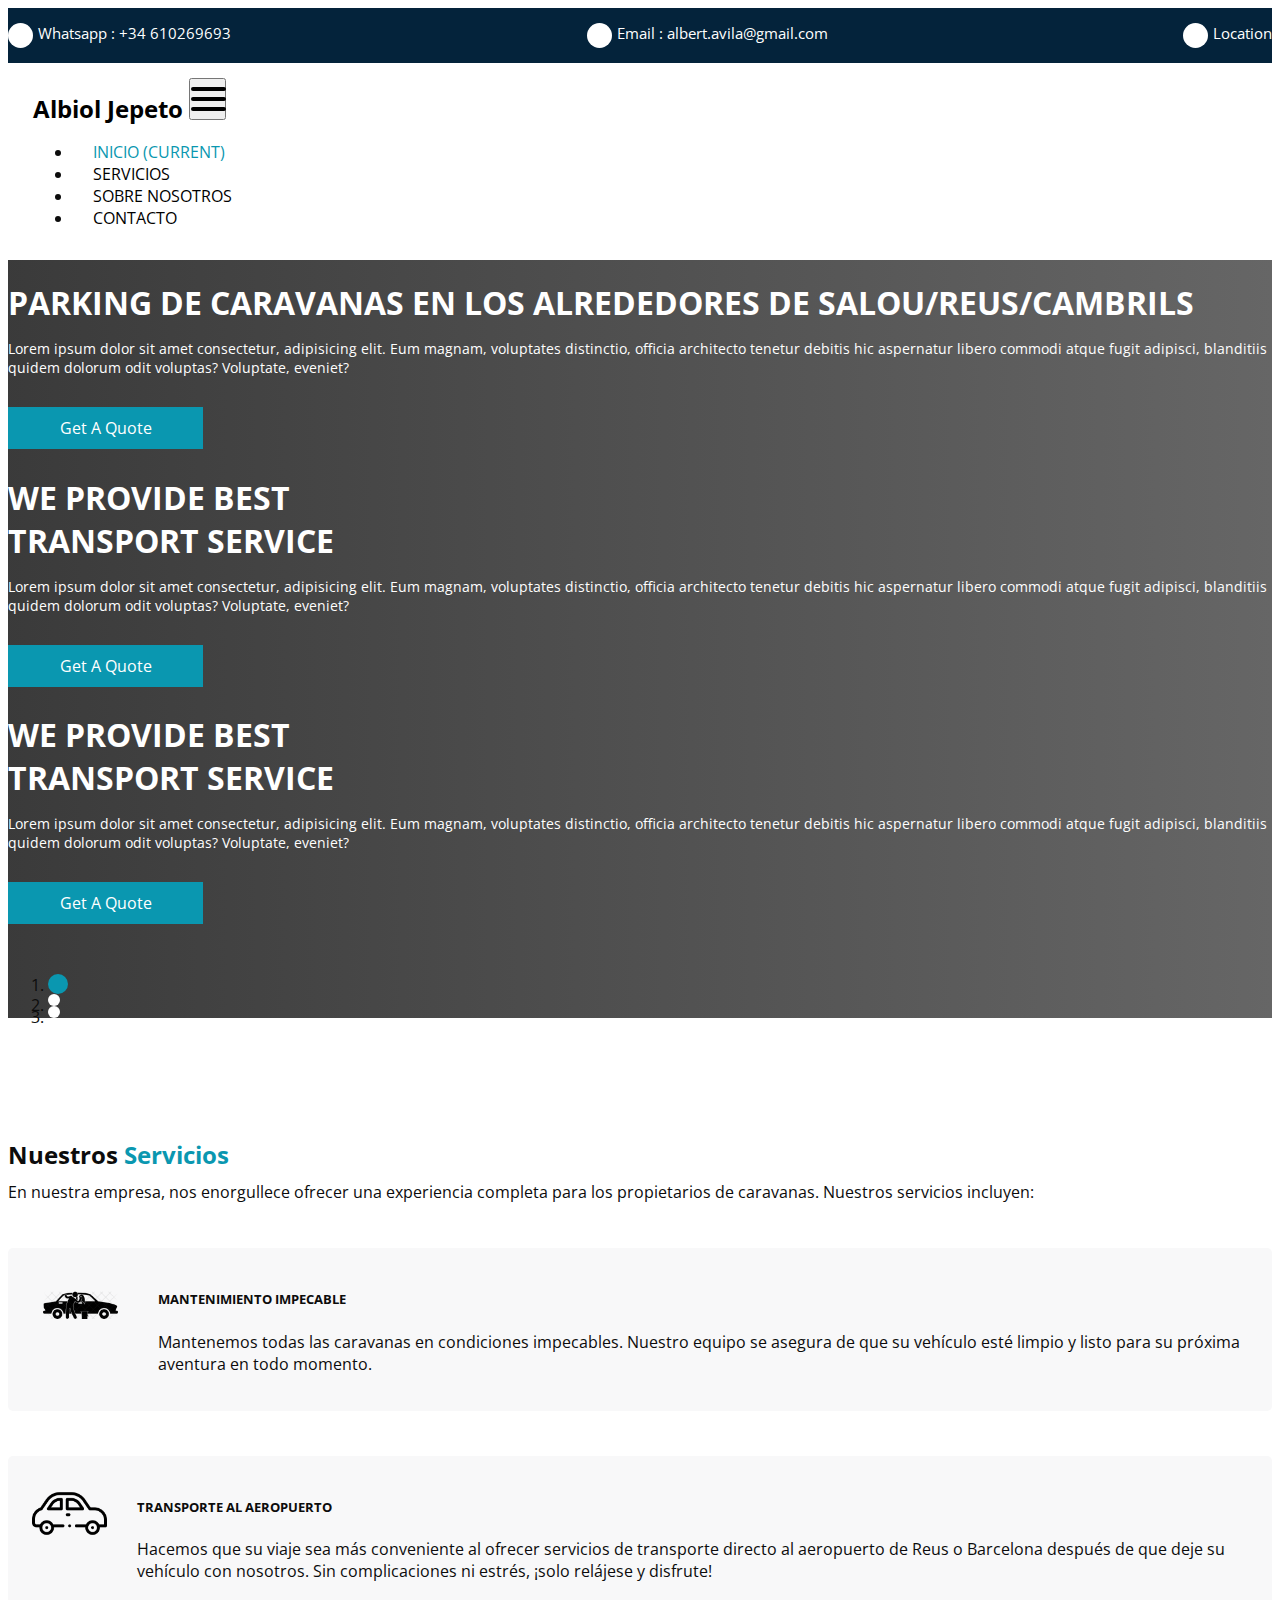
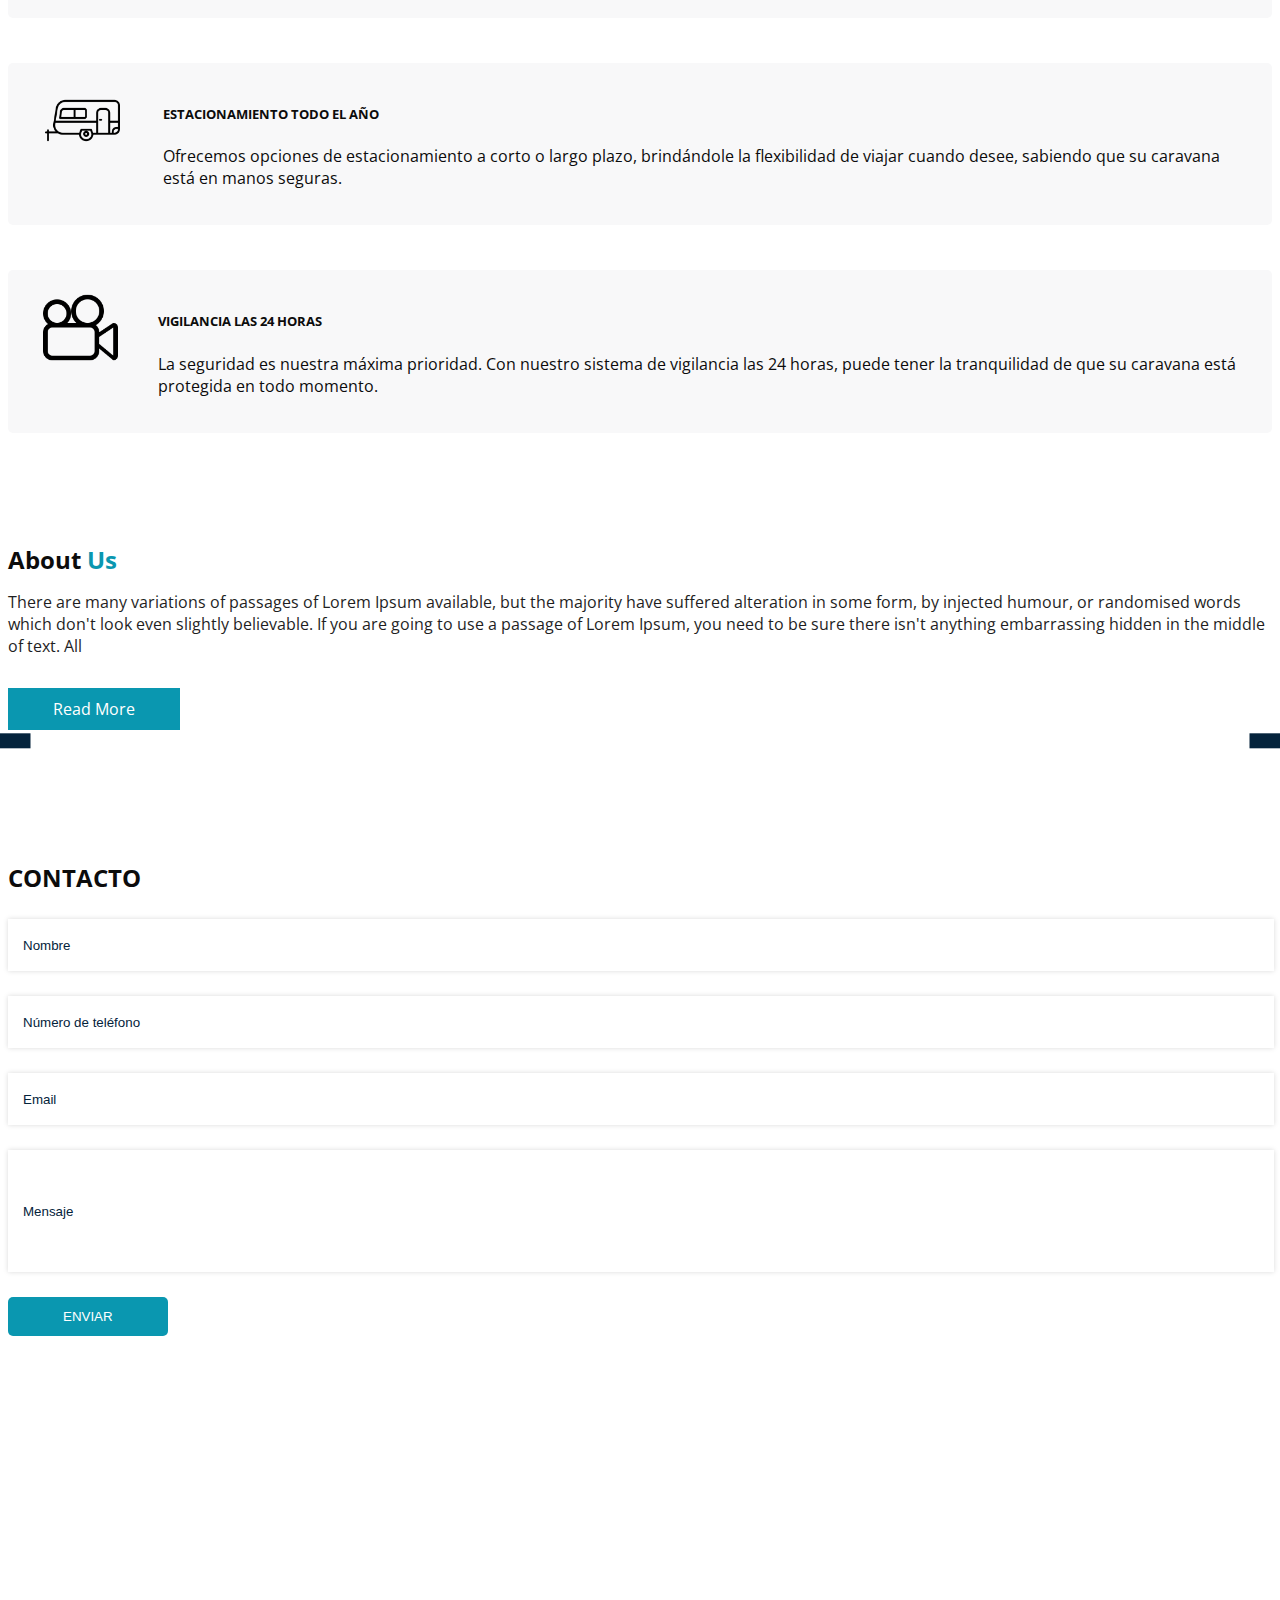
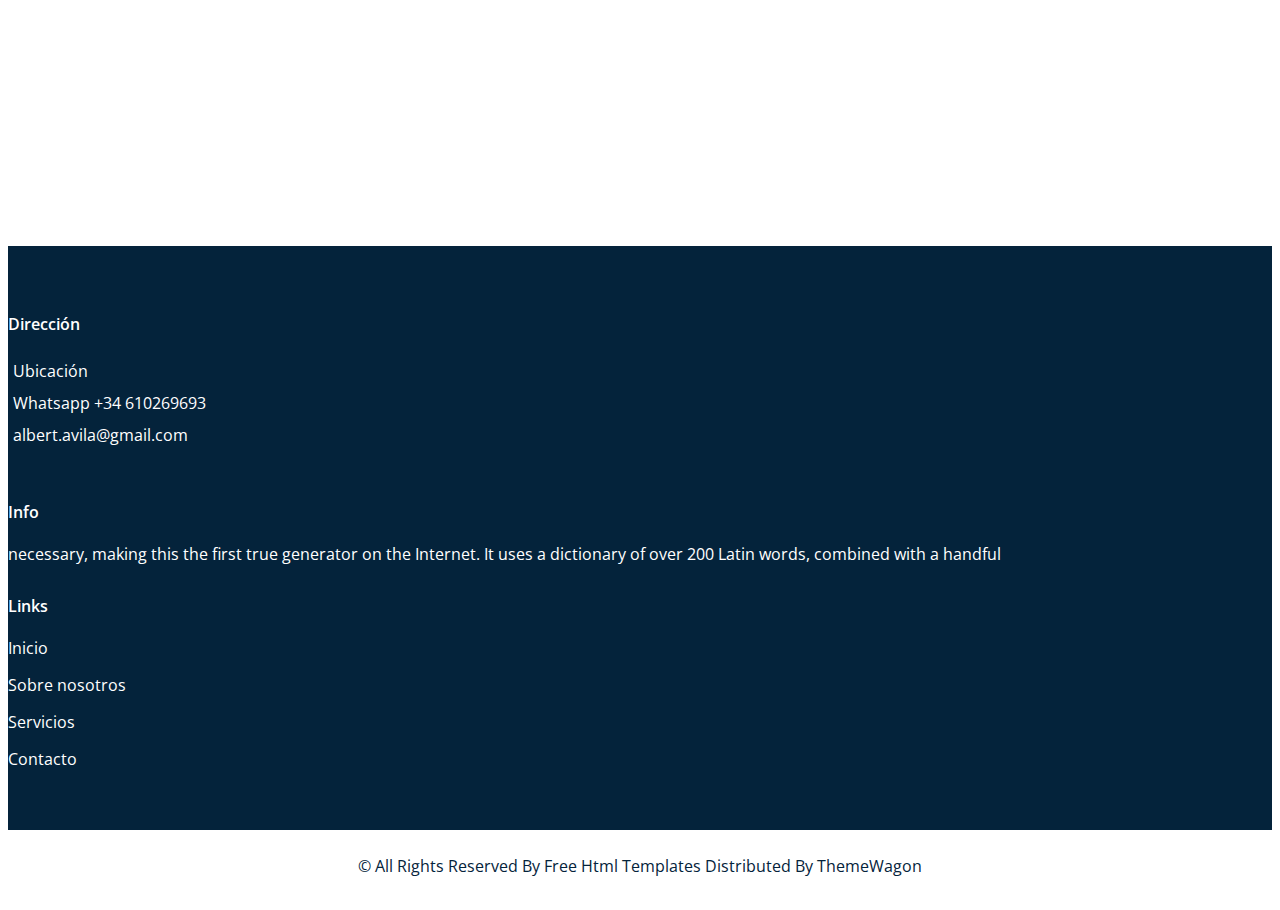
==== index.html @ a0609e94 "Commit Servicios" ====
<!DOCTYPE html>
<html>
    <head>
        <!-- Basic -->
        <meta charset="utf-8" />
        <meta http-equiv="X-UA-Compatible" content="IE=edge" />
        <!-- Mobile Metas -->
        <meta
            name="viewport"
            content="width=device-width, initial-scale=1, shrink-to-fit=no"
        />
        <!-- Site Metas -->
        <meta name="keywords" content="" />
        <meta name="description" content="" />
        <meta name="author" content="" />
        <link rel="shortcut icon" href="images/fevicon.png" type="" />

        <title>Carint</title>

        <!-- bootstrap core css -->
        <link rel="stylesheet" type="text/css" href="css/bootstrap.css" />

        <!-- fonts style -->
        <link
            href="https://fonts.googleapis.com/css2?family=Roboto:wght@400;500;700;900&display=swap"
            rel="stylesheet"
        />

        <!--owl slider stylesheet -->
        <link
            rel="stylesheet"
            type="text/css"
            href="https://cdnjs.cloudflare.com/ajax/libs/OwlCarousel2/2.3.4/assets/owl.carousel.min.css"
        />

        <!-- font awesome style -->
        <link href="css/font-awesome.min.css" rel="stylesheet" />

        <!-- Custom styles for this template -->
        <link href="css/style.css" rel="stylesheet" />
        <!-- responsive style -->
        <link href="css/responsive.css" rel="stylesheet" />
    </head>

    <body>
        <div class="hero_area">
            <!-- header section strats -->
            <header class="header_section">
                <div class="header_top">
                    <div class="container-fluid">
                        <div class="contact_nav">
                            <a href="">
                                <i class="fa fa-phone" aria-hidden="true"></i>
                                <span> Whatsapp : +34 610269693 </span>
                            </a>
                            <a href="">
                                <i
                                    class="fa fa-envelope"
                                    aria-hidden="true"
                                ></i>
                                <span> Email : albert.avila@gmail.com </span>
                            </a>
                            <a href="">
                                <i
                                    class="fa fa-map-marker"
                                    aria-hidden="true"
                                ></i>
                                <span> Location </span>
                            </a>
                        </div>
                    </div>
                </div>
                <div class="header_bottom">
                    <div class="container-fluid">
                        <nav
                            class="navbar navbar-expand-lg custom_nav-container"
                        >
                            <a class="navbar-brand" href="index.html">
                                <span> Albiol Jepeto </span>
                            </a>

                            <button
                                class="navbar-toggler"
                                type="button"
                                data-toggle="collapse"
                                data-target="#navbarSupportedContent"
                                aria-controls="navbarSupportedContent"
                                aria-expanded="false"
                                aria-label="Toggle navigation"
                            >
                                <span class=""> </span>
                            </button>

                            <div
                                class="collapse navbar-collapse"
                                id="navbarSupportedContent"
                            >
                                <ul class="navbar-nav">
                                    <li class="nav-item active">
                                        <a class="nav-link" href="index.html"
                                            >Inicio
                                            <span class="sr-only"
                                                >(current)</span
                                            ></a
                                        >
                                    </li>
                                    <li class="nav-item">
                                        <a class="nav-link" href="service.html"
                                            >Servicios</a
                                        >
                                    </li>
                                    <li class="nav-item">
                                        <a class="nav-link" href="about.html">
                                            Sobre nosotros</a
                                        >
                                    </li>
                                    <li class="nav-item">
                                        <a class="nav-link" href="contact.html"
                                            >Contacto</a
                                        >
                                    </li>
                                        </button>
                                    </form>
                                </ul>
                            </div>
                        </nav>
                    </div>
                </div>
            </header>
            <!-- end header section -->
            <!-- slider section -->
            <section class="slider_section">
                <div class="slider_bg_box">
                    <img src="images/slider-bg.jpg" alt="" />
                </div>
                <div
                    id="customCarousel1"
                    class="carousel slide"
                    data-ride="carousel"
                >
                    <div class="carousel-inner">
                        <div class="carousel-item active">
                            <div class="container">
                                <div class="row">
                                    <div class="col-md-7">
                                        <div class="detail-box">
                                            <h1>
                                                Parking de Caravanas en los alrededores de Salou/Reus/Cambrils <br />
                              
                                            </h1>
                                            <p>
                                                Lorem ipsum dolor sit amet
                                                consectetur, adipisicing elit.
                                                Eum magnam, voluptates
                                                distinctio, officia architecto
                                                tenetur debitis hic aspernatur
                                                libero commodi atque fugit
                                                adipisci, blanditiis quidem
                                                dolorum odit voluptas?
                                                Voluptate, eveniet?
                                            </p>
                                            <div class="btn-box">
                                                <a href="" class="btn1">
                                                    Get A Quote
                                                </a>
                                            </div>
                                        </div>
                                    </div>
                                </div>
                            </div>
                        </div>
                        <div class="carousel-item">
                            <div class="container">
                                <div class="row">
                                    <div class="col-md-7">
                                        <div class="detail-box">
                                            <h1>
                                                We Provide best <br />
                                                Transport Service
                                            </h1>
                                            <p>
                                                Lorem ipsum dolor sit amet
                                                consectetur, adipisicing elit.
                                                Eum magnam, voluptates
                                                distinctio, officia architecto
                                                tenetur debitis hic aspernatur
                                                libero commodi atque fugit
                                                adipisci, blanditiis quidem
                                                dolorum odit voluptas?
                                                Voluptate, eveniet?
                                            </p>
                                            <div class="btn-box">
                                                <a href="" class="btn1">
                                                    Get A Quote
                                                </a>
                                            </div>
                                        </div>
                                    </div>
                                </div>
                            </div>
                        </div>
                        <div class="carousel-item">
                            <div class="container">
                                <div class="row">
                                    <div class="col-md-7">
                                        <div class="detail-box">
                                            <h1>
                                                We Provide best <br />
                                                Transport Service
                                            </h1>
                                            <p>
                                                Lorem ipsum dolor sit amet
                                                consectetur, adipisicing elit.
                                                Eum magnam, voluptates
                                                distinctio, officia architecto
                                                tenetur debitis hic aspernatur
                                                libero commodi atque fugit
                                                adipisci, blanditiis quidem
                                                dolorum odit voluptas?
                                                Voluptate, eveniet?
                                            </p>
                                            <div class="btn-box">
                                                <a href="" class="btn1">
                                                    Get A Quote
                                                </a>
                                            </div>
                                        </div>
                                    </div>
                                </div>
                            </div>
                        </div>
                    </div>
                    <ol class="carousel-indicators">
                        <li
                            data-target="#customCarousel1"
                            data-slide-to="0"
                            class="active"
                        ></li>
                        <li
                            data-target="#customCarousel1"
                            data-slide-to="1"
                        ></li>
                        <li
                            data-target="#customCarousel1"
                            data-slide-to="2"
                        ></li>
                    </ol>
                </div>
            </section>
            <!-- end slider section -->
        </div>

        <!-- service section -->

        <section class="service_section layout_padding">
            <div class="service_container">
                <div class="container">
                    <div class="heading_container">
                                  <p>
                            <h2>Nuestros <span>Servicios</span></h2>
                        <p>
                            En nuestra empresa, nos enorgullece ofrecer una experiencia completa para los propietarios de caravanas. Nuestros servicios incluyen:
                        </p>
                    </div>
                    <div class="row">
                        <div class="col-md-6">
                            <div class="box">
                                <div class="img-box">
                                    <img src="images/s1.png" alt="" />
                                </div>
                                <div class="detail-box">
                                    <h5>Mantenimiento Impecable</h5>
                                    <p>
                                        Mantenemos todas las caravanas en condiciones impecables. Nuestro equipo se asegura de que su vehículo esté limpio y listo para su próxima aventura en todo momento.
                                    </p>
                           
                                </div>
                            </div>
                        </div>
                        <div class="col-md-6">
                            <div class="box">
                                <div class="img-box">
                                    <img src="images/s2.png" alt="" />
                                </div>
                                <div class="detail-box">
                                    <h5>Transporte al Aeropuerto</h5>
                                    <p>
                                        Hacemos que su viaje sea más conveniente al ofrecer servicios de transporte directo al aeropuerto de Reus o Barcelona después de que deje su vehículo con nosotros. Sin complicaciones ni estrés, ¡solo relájese y disfrute!
                                    </p>
                                  
                                </div>
                            </div>
                        </div>
                        <div class="col-md-6">
                            <div class="box">
                                <div class="img-box">
                                    <img src="images/s3.png" alt="" />
                                </div>
                                <div class="detail-box">
                                    <h5>Estacionamiento Todo el Año</h5>
                                    <p>
                                         Ofrecemos opciones de estacionamiento a corto o largo plazo, brindándole la flexibilidad de viajar cuando desee, sabiendo que su caravana está en manos seguras.
                                    </p>
                 
                                </div>
                            </div>
                        </div>
                        <div class="col-md-6">
                            <div class="box">
                                <div class="img-box">
                                    <img src="images/s4.png" alt="" />
                                </div>
                                <div class="detail-box">
                                    <h5>Vigilancia las 24 Horas</h5>
                                    <p>
                                        La seguridad es nuestra máxima prioridad. Con nuestro sistema de vigilancia las 24 horas, puede tener la tranquilidad de que su caravana está protegida en todo momento.
                                    </p>
                                  
                                </div>
                            </div>
                        </div>
                    </div>
                </div>
            </div>
        </section>

        <!-- end service section -->

        <!-- about section -->

        <section class="about_section layout_padding-bottom">
            <div class="container">
                <div class="row">
                    <div class="col-md-6">
                        <div class="detail-box">
                            <div class="heading_container">
                                <h2>About <span>Us</span></h2>
                            </div>
                            <p>
                                There are many variations of passages of Lorem
                                Ipsum available, but the majority have suffered
                                alteration in some form, by injected humour, or
                                randomised words which don't look even slightly
                                believable. If you are going to use a passage of
                                Lorem Ipsum, you need to be sure there isn't
                                anything embarrassing hidden in the middle of
                                text. All
                            </p>
                            <a href=""> Read More </a>
                        </div>
                    </div>
                    <div class="col-md-6">
                        <div class="img-box">
                            <img src="images/about-img.jpg" alt="" />
                        </div>
                    </div>
                </div>
            </div>
        </section>

        <!-- end about section -->

        <!-- contact section -->
        <section class="contact_section">
            <div class="container-fluid">
                <div class="row">
                    <div class="col-lg-4 col-md-5 offset-md-1">
                        <div class="heading_container">
                            <h2>Contacto</h2>
                        </div>
                    </div>
                </div>
                <div class="row">
                    <div class="col-lg-4 col-md-5 offset-md-1">
                        <div class="form_container contact-form">
                            <form action="">
                                <div>
                                    <input
                                        type="text"
                                        placeholder="Nombre"
                                    />
                                </div>
                                <div>
                                    <input
                                        type="text"
                                        placeholder="Número de teléfono"
                                    />
                                </div>
                                <div>
                                    <input type="email" placeholder="Email" />
                                </div>
                                <div>
                                    <input
                                        type="text"
                                        class="message-box"
                                        placeholder="Mensaje"
                                    />
                                </div>
                                <div class="btn_box">
                                    <button>ENVIAR</button>
                                </div>
                            </form>
                        </div>
                    </div>
                    <div class="col-lg-7 col-md-6 px-0">
                        <div class="map_container">
                            <div class="map">
                                <div id="googleMap"></div>
                            </div>
                        </div>
                    </div>
                </div>
            </div>
        </section>
        <!-- end contact section -->

        <!-- info section -->

        <section class="info_section layout_padding2">
            <div class="container">
                <div class="row">
                    <div class="col-md-6 col-lg-3 info_col">
                        <div class="info_contact">
                            <h4>Dirección</h4>
                            <div class="contact_link_box">
                                <a href="">
                                    <i
                                        class="fa fa-map-marker"
                                        aria-hidden="true"
                                    ></i>
                                    <span> Ubicación </span>
                                </a>
                                <a href="">
                                    <i
                                        class="fa fa-phone"
                                        aria-hidden="true"
                                    ></i>
                                    <span> Whatsapp +34 610269693 </span>
                                </a>
                                <a href="">
                                    <i
                                        class="fa fa-envelope"
                                        aria-hidden="true"
                                    ></i>
                                    <span> albert.avila@gmail.com </span>
                                </a>
                            </div>
                        </div>
                        <div class="info_social">
                            <a href="">
                                <i
                                    class="fa fa-facebook"
                                    aria-hidden="true"
                                ></i>
                            </a>
                            <a href="">
                                <i class="fa fa-twitter" aria-hidden="true"></i>
                            </a>
                            <a href="">
                                <i
                                    class="fa fa-linkedin"
                                    aria-hidden="true"
                                ></i>
                            </a>
                            <a href="">
                                <i
                                    class="fa fa-instagram"
                                    aria-hidden="true"
                                ></i>
                            </a>
                        </div>
                    </div>
                    <div class="col-md-6 col-lg-3 info_col">
                        <div class="info_detail">
                            <h4>Info</h4>
                            <p>
                                necessary, making this the first true generator
                                on the Internet. It uses a dictionary of over
                                200 Latin words, combined with a handful
                            </p>
                        </div>
                    </div>
                    <div class="col-md-6 col-lg-2 mx-auto info_col">
                        <div class="info_link_box">
                            <h4>Links</h4>
                            <div class="info_links">
                                <a class="active" href="index.html">
                                    <img src="images/nav-bullet.png" alt="" />
                                    Inicio
                                </a>
                                <a class="" href="about.html">
                                    <img src="images/nav-bullet.png" alt="" />
                                    Sobre nosotros
                                </a>
                                <a class="" href="service.html">
                                    <img src="images/nav-bullet.png" alt="" />
                                    Servicios
                                </a>
                                <a class="" href="contact.html">
                                    <img src="images/nav-bullet.png" alt="" />
                                    Contacto
                                </a>
                            </div>
                        </div>
                    </div>
                </div>
            </div>
        </section>

        <!-- end info section -->

        <!-- footer section -->
        <section class="footer_section">
            <div class="container">
                <p>
                    &copy; <span id="displayYear"></span> All Rights Reserved By
                    <a href="https://html.design/">Free Html Templates</a>
                    Distributed By
                    <a href="https://themewagon.com">ThemeWagon</a>
                </p>
            </div>
        </section>
        <!-- footer section -->

        <!-- jQery -->
        <script type="text/javascript" src="js/jquery-3.4.1.min.js"></script>
        <!-- popper js -->
        <script
            src="https://cdn.jsdelivr.net/npm/popper.js@1.16.0/dist/umd/popper.min.js"
            integrity="sha384-Q6E9RHvbIyZFJoft+2mJbHaEWldlvI9IOYy5n3zV9zzTtmI3UksdQRVvoxMfooAo"
            crossorigin="anonymous"
        ></script>
        <!-- bootstrap js -->
        <script type="text/javascript" src="js/bootstrap.js"></script>
        <!-- owl slider -->
        <script
            type="text/javascript"
            src="https://cdnjs.cloudflare.com/ajax/libs/OwlCarousel2/2.3.4/owl.carousel.min.js"
        ></script>
        <!-- custom js -->
        <script type="text/javascript" src="js/custom.js"></script>
        <!-- Google Map -->
        <script src="https://maps.googleapis.com/maps/api/js?key=AIzaSyCh39n5U-4IoWpsVGUHWdqB6puEkhRLdmI&callback=myMap"></script>
        <!-- End Google Map -->
    </body>
</html>
---- css/style.css ----
@import url("https://fonts.googleapis.com/css2?family=Lato:wght@400;700&family=Open+Sans:wght@300;400;600;700&display=swap");

body {
  font-family: 'Open Sans', sans-serif;
  color: #0c0c0c;
  background-color: #ffffff;
  overflow-x: hidden;
}

.layout_padding {
  padding: 90px 0;
}

.layout_padding2 {
  padding: 75px 0;
}

.layout_padding2-top {
  padding-top: 75px;
}

.layout_padding2-bottom {
  padding-bottom: 75px;
}

.layout_padding-top {
  padding-top: 90px;
}

.layout_padding-bottom {
  padding-bottom: 90px;
}

.heading_container {
  display: -webkit-box;
  display: -ms-flexbox;
  display: flex;
  -webkit-box-orient: vertical;
  -webkit-box-direction: normal;
  -ms-flex-direction: column;
  flex-direction: column;
  -webkit-box-align: start;
  -ms-flex-align: start;
  align-items: flex-start;
}

.heading_container h2 {
  position: relative;
  font-weight: bold;
  margin-bottom: 0;
}

.heading_container h2 span {
  color: #0a97b0;
}

.heading_container p {
  margin-top: 10px;
  margin-bottom: 0;
}

.heading_container.heading_center {
  -webkit-box-align: center;
  -ms-flex-align: center;
  align-items: center;
  text-align: center;
}

a,
a:hover,
a:focus {
  text-decoration: none;
}

a:hover,
a:focus {
  color: initial;
}

.btn,
.btn:focus {
  outline: none !important;
  -webkit-box-shadow: none;
  box-shadow: none;
}

/*header section*/
.hero_area {
  position: relative;
  min-height: 100vh;
  display: -webkit-box;
  display: -ms-flexbox;
  display: flex;
  -webkit-box-orient: vertical;
  -webkit-box-direction: normal;
  -ms-flex-direction: column;
  flex-direction: column;
}

.sub_page .hero_area {
  min-height: auto;
}

.sub_page .header_section {
  margin-top: 0;
  -webkit-box-shadow: 0 0 10px 0 rgba(0, 0, 0, 0.25);
  box-shadow: 0 0 10px 0 rgba(0, 0, 0, 0.25);
}

.header_section .header_top {
  padding: 15px 0;
  background-color: #04233b;
}

.header_section .header_top .contact_nav {
  display: -webkit-box;
  display: -ms-flexbox;
  display: flex;
  -webkit-box-pack: justify;
  -ms-flex-pack: justify;
  justify-content: space-between;
}

.header_section .header_top .contact_nav a {
  color: #ffffff;
  display: -webkit-box;
  display: -ms-flexbox;
  display: flex;
  font-size: 15px;
}

.header_section .header_top .contact_nav a i {
  margin-right: 5px;
  border-radius: 100%;
  background-color: #ffffff;
  width: 25px;
  height: 25px;
  display: -webkit-box;
  display: -ms-flexbox;
  display: flex;
  -webkit-box-pack: center;
  -ms-flex-pack: center;
  justify-content: center;
  -webkit-box-align: center;
  -ms-flex-align: center;
  align-items: center;
  color: #0a97b0;
}

.header_section .header_top .contact_nav a:hover i {
  color: #04233b;
}

.header_section .header_bottom {
  background-color: #ffffff;
  padding: 15px 0;
}

.header_section .header_bottom .container-fluid {
  padding-right: 25px;
  padding-left: 25px;
}

.navbar-brand span {
  font-weight: bold;
  font-size: 24px;
  color: #000000;
}

.custom_nav-container {
  padding: 0;
}

.custom_nav-container .navbar-nav {
  margin-left: auto;
}

.custom_nav-container .navbar-nav .nav-item .nav-link {
  padding: 5px 20px;
  color: #000000;
  text-align: center;
  text-transform: uppercase;
  border-radius: 5px;
  -webkit-transition: all .3s;
  transition: all .3s;
}

.custom_nav-container .navbar-nav .nav-item:hover .nav-link,
.custom_nav-container .navbar-nav .nav-item.active .nav-link {
  color: #0a97b0;
}

.custom_nav-container .nav_search-btn {
  width: 35px;
  height: 35px;
  padding: 0;
  border: none;
  color: #000000;
}

.custom_nav-container .nav_search-btn:hover {
  color: #000000;
}

.custom_nav-container .navbar-toggler {
  outline: none;
}

.custom_nav-container .navbar-toggler {
  padding: 0;
  width: 37px;
  height: 42px;
  -webkit-transition: all .3s;
  transition: all .3s;
}

.custom_nav-container .navbar-toggler span {
  display: block;
  width: 35px;
  height: 4px;
  background-color: #000000;
  margin: 7px 0;
  -webkit-transition: all 0.3s;
  transition: all 0.3s;
  position: relative;
  border-radius: 5px;
  -webkit-transition: all .3s;
  transition: all .3s;
}

.custom_nav-container .navbar-toggler span::before,
.custom_nav-container .navbar-toggler span::after {
  content: "";
  position: absolute;
  left: 0;
  height: 100%;
  width: 100%;
  background-color: #000000;
  top: -10px;
  border-radius: 5px;
  -webkit-transition: all .3s;
  transition: all .3s;
}

.custom_nav-container .navbar-toggler span::after {
  top: 10px;
}

.custom_nav-container .navbar-toggler[aria-expanded="true"] {
  -webkit-transform: rotate(360deg);
  transform: rotate(360deg);
}

.custom_nav-container .navbar-toggler[aria-expanded="true"] span {
  -webkit-transform: rotate(45deg);
  transform: rotate(45deg);
}

.custom_nav-container .navbar-toggler[aria-expanded="true"] span::before,
.custom_nav-container .navbar-toggler[aria-expanded="true"] span::after {
  -webkit-transform: rotate(90deg);
  transform: rotate(90deg);
  top: 0;
}

.custom_nav-container .navbar-toggler[aria-expanded="true"] .s-1 {
  -webkit-transform: rotate(45deg);
  transform: rotate(45deg);
  margin: 0;
  margin-bottom: -4px;
}

.custom_nav-container .navbar-toggler[aria-expanded="true"] .s-2 {
  display: none;
}

.custom_nav-container .navbar-toggler[aria-expanded="true"] .s-3 {
  -webkit-transform: rotate(-45deg);
  transform: rotate(-45deg);
  margin: 0;
  margin-top: -4px;
}

.custom_nav-container .navbar-toggler[aria-expanded="false"] .s-1,
.custom_nav-container .navbar-toggler[aria-expanded="false"] .s-2,
.custom_nav-container .navbar-toggler[aria-expanded="false"] .s-3 {
  -webkit-transform: none;
  transform: none;
}

/*end header section*/
/* slider section */
.slider_section {
  -webkit-box-flex: 1;
  -ms-flex: 1;
  flex: 1;
  display: -webkit-box;
  display: -ms-flexbox;
  display: flex;
  -webkit-box-align: center;
  -ms-flex-align: center;
  align-items: center;
  position: relative;
}

.slider_section .slider_bg_box {
  position: absolute;
  top: 0;
  left: 0;
  width: 100%;
  height: 100%;
  overflow: hidden;
  z-index: -1;
}

.slider_section .slider_bg_box img {
  width: auto;
  height: auto;
  min-width: 100%;
  min-height: 100%;
}

.slider_section .slider_bg_box::before {
  content: "";
  position: absolute;
  top: 0;
  left: 0;
  width: 100%;
  height: 100%;
  background: -webkit-gradient(linear, left top, right top, from(rgba(37, 37, 37, 0.9)), to(rgba(37, 37, 37, 0.7)));
  background: linear-gradient(to right, rgba(37, 37, 37, 0.9), rgba(37, 37, 37, 0.7));
}

.slider_section .row {
  -webkit-box-align: center;
  -ms-flex-align: center;
  align-items: center;
}

.slider_section #customCarousel1 {
  width: 100%;
  position: unset;
}

.slider_section .detail-box {
  color: #04233b;
}

.slider_section .detail-box h1 {
  font-weight: bold;
  text-transform: uppercase;
  margin-bottom: 15px;
  color: #ffffff;
}

.slider_section .detail-box p {
  color: #fefefe;
  font-size: 14px;
}

.slider_section .detail-box .btn-box {
  display: -webkit-box;
  display: -ms-flexbox;
  display: flex;
  margin: 0 -5px;
  margin-top: 25px;
}

.slider_section .detail-box .btn-box a {
  margin: 5px;
  text-align: center;
  width: 165px;
}

.slider_section .detail-box .btn-box .btn1 {
  display: inline-block;
  padding: 10px 15px;
  background-color: #0a97b0;
  color: #ffffff;
  border-radius: 0;
  -webkit-transition: all .3s;
  transition: all .3s;
  border: none;
}

.slider_section .detail-box .btn-box .btn1:hover {
  background-color: #065968;
}

.slider_section .detail-box .btn-box .btn2 {
  display: inline-block;
  padding: 10px 15px;
  background-color: #000000;
  color: #ffffff;
  border-radius: 0;
  -webkit-transition: all .3s;
  transition: all .3s;
  border: none;
}

.slider_section .detail-box .btn-box .btn2:hover {
  background-color: black;
}

.slider_section .carousel-indicators {
  position: unset;
  margin: 0;
  -webkit-box-pack: center;
  -ms-flex-pack: center;
  justify-content: center;
  -webkit-box-align: center;
  -ms-flex-align: center;
  align-items: center;
  margin-top: 45px;
}

.slider_section .carousel-indicators li {
  background-color: #ffffff;
  width: 12px;
  height: 12px;
  border-radius: 100%;
  opacity: 1;
}

.slider_section .carousel-indicators li.active {
  width: 20px;
  height: 20px;
  background-color: #0a97b0;
}

.service_section {
  position: relative;
}

.service_section .box {
  display: -webkit-box;
  display: -ms-flexbox;
  display: flex;
  margin-top: 45px;
  background-color: #f8f8f9;
  padding: 20px;
  border-radius: 5px;
}

.service_section .box .img-box {
  display: -webkit-box;
  display: -ms-flexbox;
  display: flex;
  -webkit-box-pack: center;
  -ms-flex-pack: center;
  justify-content: center;
  -webkit-box-align: start;
  -ms-flex-align: start;
  align-items: flex-start;
  width: 125px;
  min-width: 75px;
  height: 75px;
  margin-right: 25px;
}

.service_section .box .img-box img {
  max-width: 100%;
  max-height: 100%;
  -webkit-transition: all .3s;
  transition: all .3s;
}

.service_section .box .detail-box h5 {
  font-weight: bold;
  text-transform: uppercase;
}

.service_section .box .detail-box a {
  color: #04233b;
  font-weight: 600;
}

.service_section .box .detail-box a:hover {
  color: #0a97b0;
}

.about_section .row {
  -webkit-box-align: center;
  -ms-flex-align: center;
  align-items: center;
}

.about_section .img-box {
  position: relative;
}

.about_section .img-box img {
  max-width: 100%;
  position: relative;
  z-index: 2;
}

.about_section .img-box::before,
.about_section .img-box::after {
  content: "";
  position: absolute;
  top: 50%;
  width: 45px;
  height: 70%;
  background-color: #04233b;
  z-index: 3;
}

.about_section .img-box::before {
  left: 0;
  z-index: 1;
  -webkit-transform: translate(-50%, -50%);
  transform: translate(-50%, -50%);
}

.about_section .img-box::after {
  right: 0;
  z-index: 1;
  -webkit-transform: translate(50%, -50%);
  transform: translate(50%, -50%);
}

.about_section .detail-box p {
  color: #1f1f1f;
  margin-top: 15px;
}

.about_section .detail-box a {
  display: inline-block;
  padding: 10px 45px;
  background-color: #0a97b0;
  color: #ffffff;
  border-radius: 0px;
  -webkit-transition: all .3s;
  transition: all .3s;
  border: none;
  margin-top: 15px;
}

.about_section .detail-box a:hover {
  background-color: #065968;
}

.track_section {
  position: relative;
  color: #ffffff;
}

.track_section .track_bg_box {
  position: absolute;
  top: 0;
  left: 0;
  width: 100%;
  height: 100%;
  overflow: hidden;
  z-index: -1;
}

.track_section .track_bg_box img {
  width: auto;
  height: auto;
  min-width: 100%;
  min-height: 100%;
}

.track_section .track_bg_box::before {
  content: "";
  position: absolute;
  top: 0;
  left: 0;
  width: 100%;
  height: 100%;
  background: -webkit-gradient(linear, left top, right top, from(rgba(37, 37, 37, 0.95)), to(rgba(37, 37, 37, 0.55)));
  background: linear-gradient(to right, rgba(37, 37, 37, 0.95), rgba(37, 37, 37, 0.55));
}

.track_section p {
  font-size: 14px;
  margin-top: 15px;
  margin-bottom: 25px;
}

.track_section form {
  display: -webkit-box;
  display: -ms-flexbox;
  display: flex;
  -webkit-box-align: stretch;
  -ms-flex-align: stretch;
  align-items: stretch;
}

.track_section form input {
  background-color: #ffffff;
  border: none;
  -webkit-box-flex: 2.5;
  -ms-flex: 2.5;
  flex: 2.5;
  outline: none;
  color: #000000;
  min-height: 42.4px;
  padding-left: 15px;
}

.track_section form input ::-webkit-input-placeholder {
  color: #ffffff;
  opacity: 0.2;
}

.track_section form input :-ms-input-placeholder {
  color: #ffffff;
  opacity: 0.2;
}

.track_section form input ::-ms-input-placeholder {
  color: #ffffff;
  opacity: 0.2;
}

.track_section form input ::placeholder {
  color: #ffffff;
  opacity: 0.2;
}

.track_section form button {
  -webkit-box-flex: 1;
  -ms-flex: 1;
  flex: 1;
  display: inline-block;
  padding: 9px 30px;
  background-color: #0a97b0;
  color: #ffffff;
  border-radius: 0;
  -webkit-transition: all .3s;
  transition: all .3s;
  border: none;
  font-size: 15px;
  text-transform: uppercase;
}

.track_section form button:hover {
  background-color: #065968;
}

.client_section .client_container {
  width: 75%;
  margin-top: 45px;
}

.client_section .box {
  display: -webkit-box;
  display: -ms-flexbox;
  display: flex;
  -webkit-box-orient: vertical;
  -webkit-box-direction: normal;
  -ms-flex-direction: column;
  flex-direction: column;
  margin-right: 5px;
}

.client_section .box .detail-box {
  border: 1px solid #dddddd;
  padding: 25px;
  margin-bottom: 25px;
}

.client_section .box .client_id {
  display: -webkit-box;
  display: -ms-flexbox;
  display: flex;
  -webkit-box-align: center;
  -ms-flex-align: center;
  align-items: center;
}

.client_section .box .client_id .img-box {
  position: relative;
  width: 75px;
  height: 75px;
}

.client_section .box .client_id .img-box img {
  width: 100%;
}

.client_section .box .client_id .name {
  margin-left: 15px;
}

.client_section .box .client_id .name h6 {
  color: #23242a;
  font-size: 18px;
  margin-bottom: 0;
}

.client_section .box .client_id .name p {
  margin-bottom: 0;
}

.client_section .carousel-wrap {
  margin: 0 auto;
  position: relative;
}

.client_section .owl-carousel .owl-nav .owl-prev,
.client_section .owl-carousel .owl-nav .owl-next {
  width: 50px;
  height: 50px;
  background-size: 18px;
  background-position: center;
  background-repeat: no-repeat;
  position: absolute;
  right: -15%;
  outline: none;
  background-color: #0a97b0;
}

.client_section .owl-carousel .owl-nav .owl-prev:hover,
.client_section .owl-carousel .owl-nav .owl-next:hover {
  background-color: #161825;
}

.client_section .owl-carousel .owl-nav .owl-prev {
  top: 25%;
  background-image: url(../images/prev.png);
}

.client_section .owl-carousel .owl-nav .owl-next {
  top: calc(25% + 65px);
  background-image: url(../images/next.png);
}

.contact_section {
  position: relative;
  padding-bottom: 90px;
}

.contact_section .heading_container {
  margin-bottom: 25px;
}

.contact_section .heading_container h2 {
  text-transform: uppercase;
}

.contact_section .form_container {
  margin-right: 15px;
}

.contact_section .form_container input {
  width: 100%;
  border: none;
  height: 50px;
  margin-bottom: 25px;
  padding-left: 15px;
  outline: none;
  color: #101010;
  -webkit-box-shadow: 0 0 5px 0 rgba(0, 0, 0, 0.15);
  box-shadow: 0 0 5px 0 rgba(0, 0, 0, 0.15);
}

.contact_section .form_container input::-webkit-input-placeholder {
  color: #04233b;
}

.contact_section .form_container input:-ms-input-placeholder {
  color: #04233b;
}

.contact_section .form_container input::-ms-input-placeholder {
  color: #04233b;
}

.contact_section .form_container input::placeholder {
  color: #04233b;
}

.contact_section .form_container input.message-box {
  height: 120px;
}

.contact_section .form_container button {
  border: none;
  text-transform: uppercase;
  display: inline-block;
  padding: 12px 55px;
  background-color: #0a97b0;
  color: #ffffff;
  border-radius: 5px;
  -webkit-transition: all .3s;
  transition: all .3s;
  border: none;
}

.contact_section .form_container button:hover {
  background-color: #065968;
}

.contact_section .map_container {
  height: 420px;
  overflow: hidden;
  display: -webkit-box;
  display: -ms-flexbox;
  display: flex;
  -webkit-box-align: stretch;
  -ms-flex-align: stretch;
  align-items: stretch;
  padding: 0;
}

.contact_section .map_container .map {
  height: 100%;
  -webkit-box-flex: 1;
  -ms-flex: 1;
  flex: 1;
}

.contact_section .map_container .map #googleMap {
  height: 100%;
}

.info_section {
  background-color: #04233b;
  color: #ffffff;
  padding: 45px 0 15px 0;
}

.info_section h4 {
  font-weight: 600;
  margin-bottom: 20px;
}

.info_section .info_col {
  margin-bottom: 30px;
}

.info_section .info_contact .contact_link_box {
  display: -webkit-box;
  display: -ms-flexbox;
  display: flex;
  -webkit-box-orient: vertical;
  -webkit-box-direction: normal;
  -ms-flex-direction: column;
  flex-direction: column;
}

.info_section .info_contact .contact_link_box a {
  margin: 5px 0;
  color: #ffffff;
}

.info_section .info_contact .contact_link_box a i {
  margin-right: 5px;
}

.info_section .info_contact .contact_link_box a:hover {
  color: #0a97b0;
}

.info_section .info_social {
  display: -webkit-box;
  display: -ms-flexbox;
  display: flex;
  margin-top: 20px;
  margin-bottom: 10px;
}

.info_section .info_social a {
  display: -webkit-box;
  display: -ms-flexbox;
  display: flex;
  -webkit-box-pack: center;
  -ms-flex-pack: center;
  justify-content: center;
  -webkit-box-align: center;
  -ms-flex-align: center;
  align-items: center;
  color: #ffffff;
  border-radius: 100%;
  margin-right: 10px;
  font-size: 24px;
}

.info_section .info_social a:hover {
  color: #0a97b0;
}

.info_section .info_links {
  display: -webkit-box;
  display: -ms-flexbox;
  display: flex;
  -webkit-box-orient: vertical;
  -webkit-box-direction: normal;
  -ms-flex-direction: column;
  flex-direction: column;
  -ms-flex-wrap: wrap;
  flex-wrap: wrap;
}

.info_section .info_links a {
  display: -webkit-box;
  display: -ms-flexbox;
  display: flex;
  -webkit-box-align: center;
  -ms-flex-align: center;
  align-items: center;
  margin-bottom: 15px;
  color: #ffffff;
}

.info_section .info_links a:hover {
  color: #0a97b0;
}

.info_section form input {
  border: none;
  border-bottom: 1px solid #ffffff;
  background-color: transparent;
  width: 100%;
  height: 45px;
  color: #ffffff;
  outline: none;
}

.info_section form input::-webkit-input-placeholder {
  color: #ffffff;
}

.info_section form input:-ms-input-placeholder {
  color: #ffffff;
}

.info_section form input::-ms-input-placeholder {
  color: #ffffff;
}

.info_section form input::placeholder {
  color: #ffffff;
}

.info_section form button {
  width: 100%;
  text-align: center;
  display: inline-block;
  padding: 10px 55px;
  background-color: #0a97b0;
  color: #ffffff;
  border-radius: 0;
  -webkit-transition: all .3s;
  transition: all .3s;
  border: none;
  margin-top: 15px;
}

.info_section form button:hover {
  background-color: #065968;
}

/* footer section*/
.footer_section {
  position: relative;
  background-color: #ffffff;
  text-align: center;
}

.footer_section p {
  color: #04233b;
  padding: 25px 0;
  margin: 0;
}

.footer_section p a {
  color: inherit;
}

/*# sourceMappingURL=style.css.map */
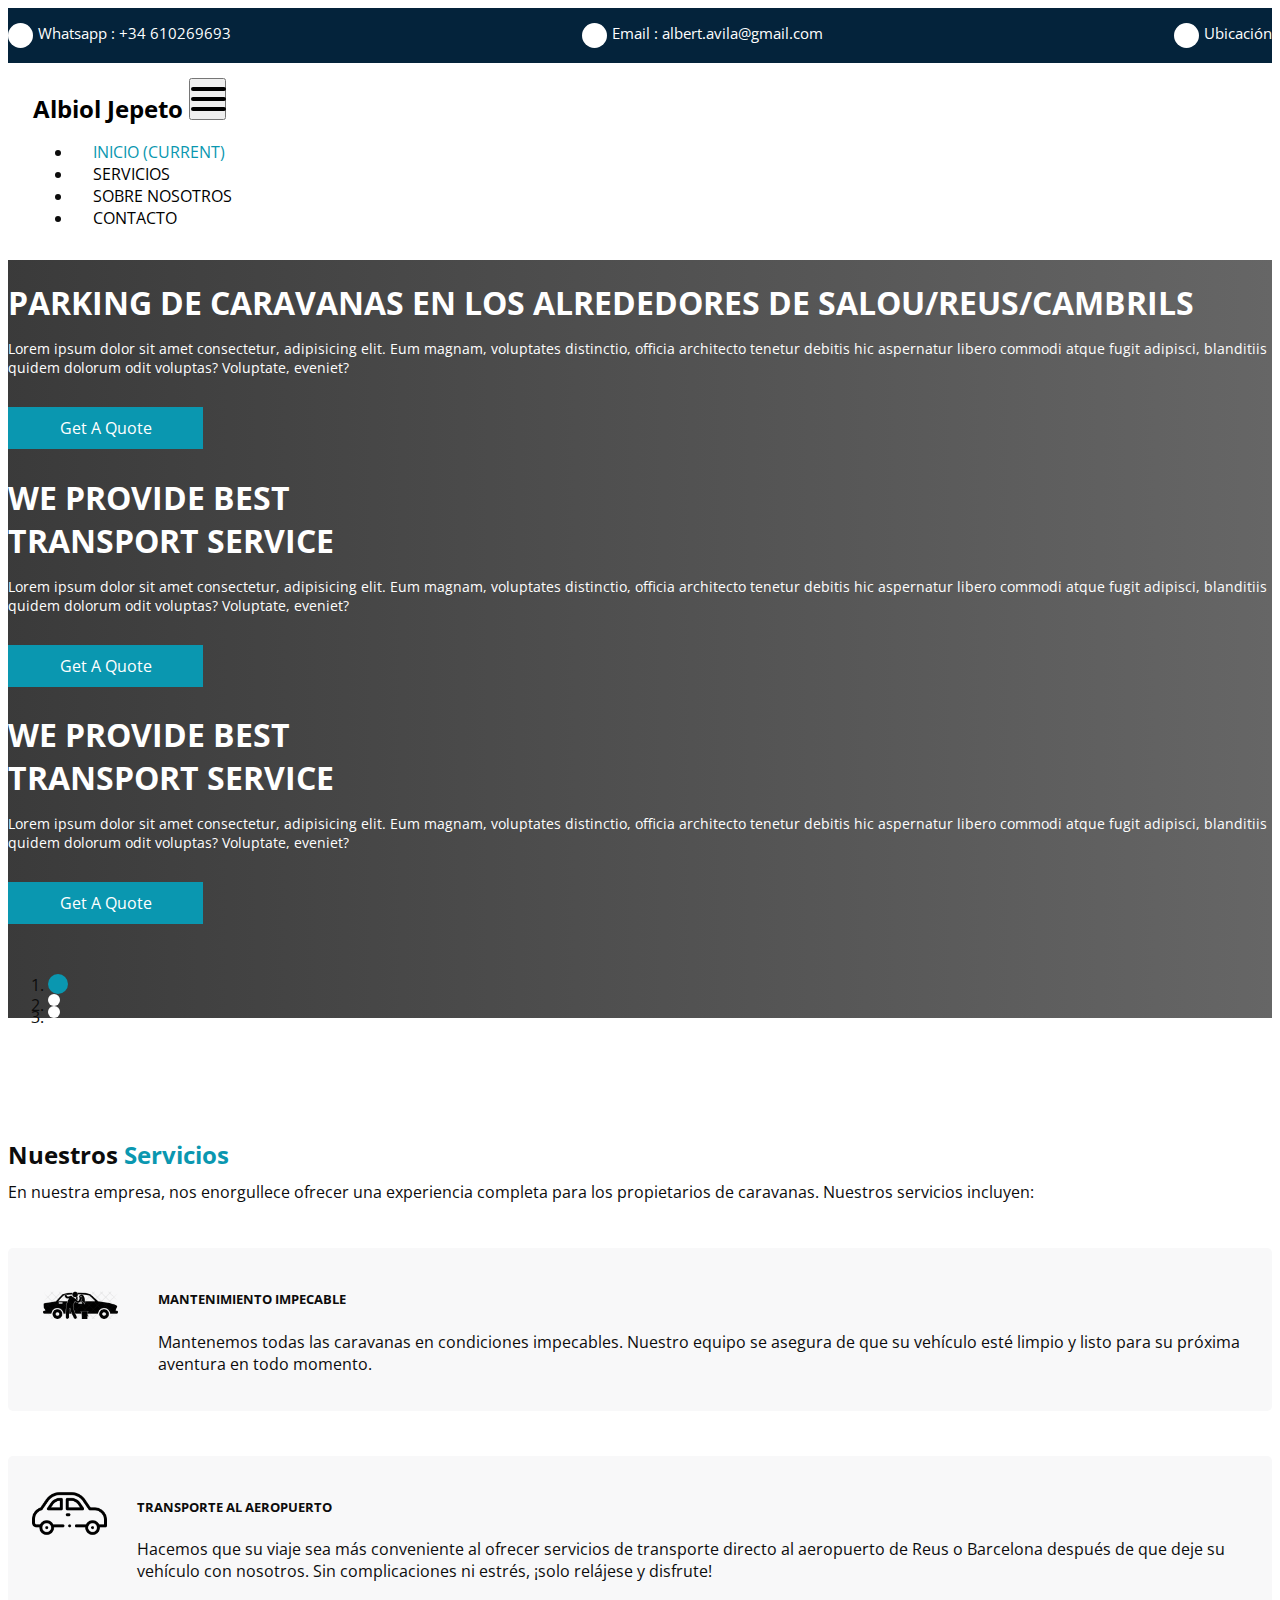
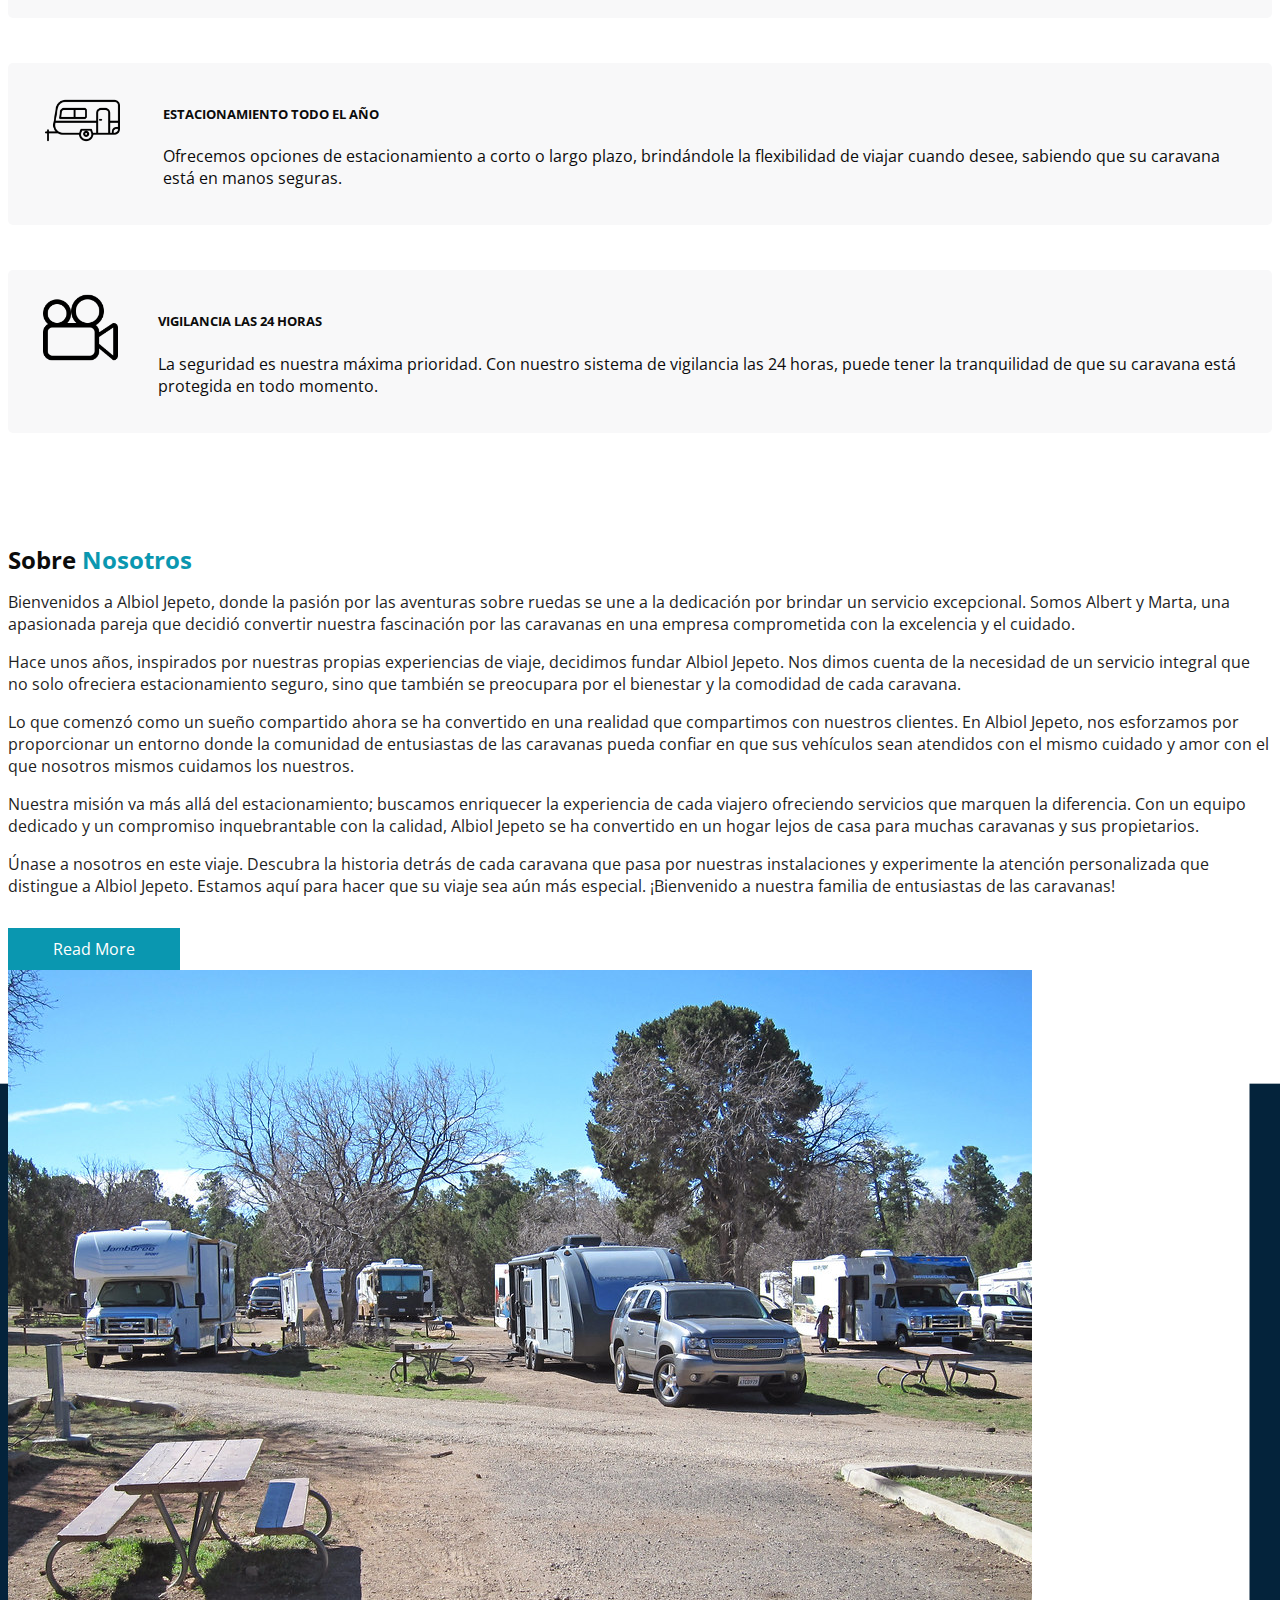
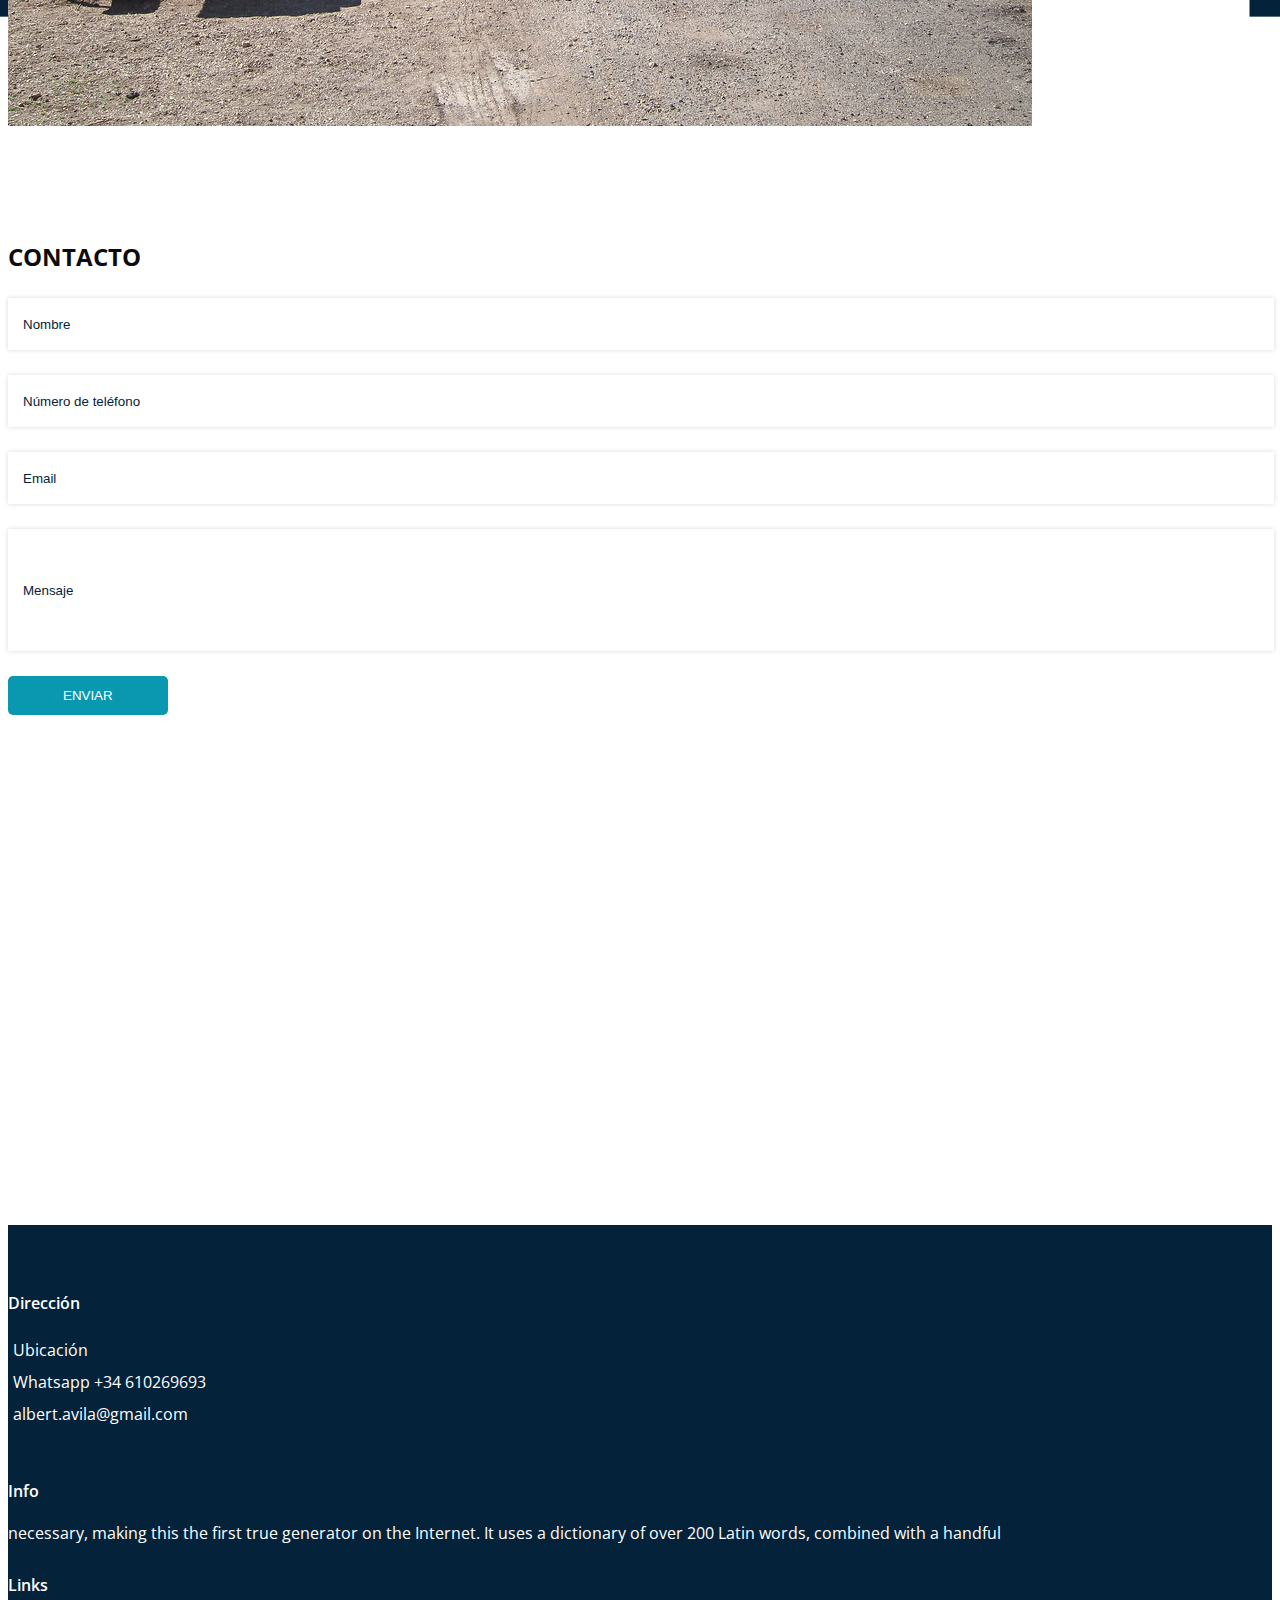
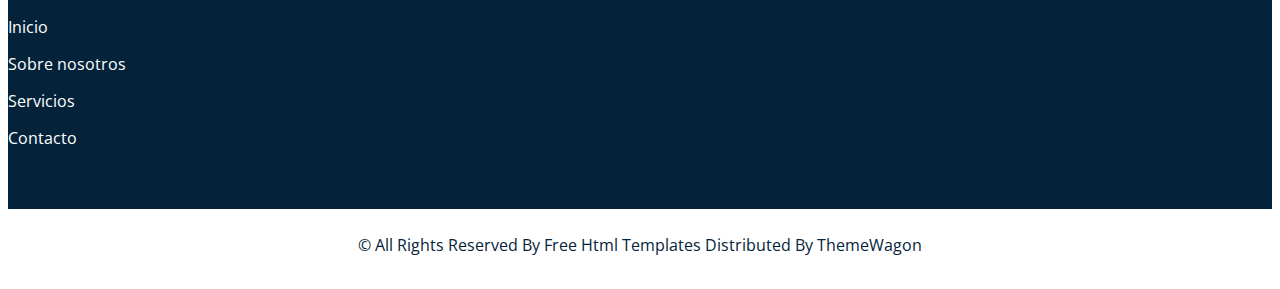
==== commit 3df9841f: "Añadiendo secciones" ====
--- a/index.html
+++ b/index.html
@@ -65,7 +65,7 @@
                                     class="fa fa-map-marker"
                                     aria-hidden="true"
                                 ></i>
-                                <span> Location </span>
+                                <span> Ubicación </span>
                             </a>
                         </div>
                     </div>
@@ -273,8 +273,7 @@
                                     <p>
                                         Mantenemos todas las caravanas en condiciones impecables. Nuestro equipo se asegura de que su vehículo esté limpio y listo para su próxima aventura en todo momento.
                                     </p>
-                           
-                                </div>
+                                                           </div>
                             </div>
                         </div>
                         <div class="col-md-6">
@@ -287,8 +286,7 @@
                                     <p>
                                         Hacemos que su viaje sea más conveniente al ofrecer servicios de transporte directo al aeropuerto de Reus o Barcelona después de que deje su vehículo con nosotros. Sin complicaciones ni estrés, ¡solo relájese y disfrute!
                                     </p>
-                                  
-                                </div>
+                                                                  </div>
                             </div>
                         </div>
                         <div class="col-md-6">
@@ -334,24 +332,25 @@
                     <div class="col-md-6">
                         <div class="detail-box">
                             <div class="heading_container">
-                                <h2>About <span>Us</span></h2>
-                            </div>
-                            <p>
-                                There are many variations of passages of Lorem
-                                Ipsum available, but the majority have suffered
-                                alteration in some form, by injected humour, or
-                                randomised words which don't look even slightly
-                                believable. If you are going to use a passage of
-                                Lorem Ipsum, you need to be sure there isn't
-                                anything embarrassing hidden in the middle of
-                                text. All
-                            </p>
+                                <h2>Sobre <span>Nosotros</span></h2>
+                            </div>
+                                                <p>Bienvenidos a Albiol Jepeto, donde la pasión por las aventuras sobre ruedas se une a la dedicación por brindar un servicio excepcional. Somos Albert y Marta, una apasionada pareja que decidió convertir nuestra fascinación por las caravanas en una empresa comprometida con la excelencia y el cuidado.</p>
+
+<p>Hace unos años, inspirados por nuestras propias experiencias de viaje, decidimos fundar Albiol Jepeto. Nos dimos cuenta de la necesidad de un servicio integral que no solo ofreciera estacionamiento seguro, sino que también se preocupara por el bienestar y la comodidad de cada caravana.</p>
+
+<p>Lo que comenzó como un sueño compartido ahora se ha convertido en una realidad que compartimos con nuestros clientes. En Albiol Jepeto, nos esforzamos por proporcionar un entorno donde la comunidad de entusiastas de las caravanas pueda confiar en que sus vehículos sean atendidos con el mismo cuidado y amor con el que nosotros mismos cuidamos los nuestros.</p>
+
+<p>Nuestra misión va más allá del estacionamiento; buscamos enriquecer la experiencia de cada viajero ofreciendo servicios que marquen la diferencia. Con un equipo dedicado y un compromiso inquebrantable con la calidad, Albiol Jepeto se ha convertido en un hogar lejos de casa para muchas caravanas y sus propietarios.</p>
+
+<p>Únase a nosotros en este viaje. Descubra la historia detrás de cada caravana que pasa por nuestras instalaciones y experimente la atención personalizada que distingue a Albiol Jepeto. Estamos aquí para hacer que su viaje sea aún más especial. ¡Bienvenido a nuestra familia de entusiastas de las caravanas!</p>
+
+                        
                             <a href=""> Read More </a>
                         </div>
                     </div>
                     <div class="col-md-6">
                         <div class="img-box">
-                            <img src="images/about-img.jpg" alt="" />
+                            <img src="images/parking.jpg" alt="" />
                         </div>
                     </div>
                 </div>
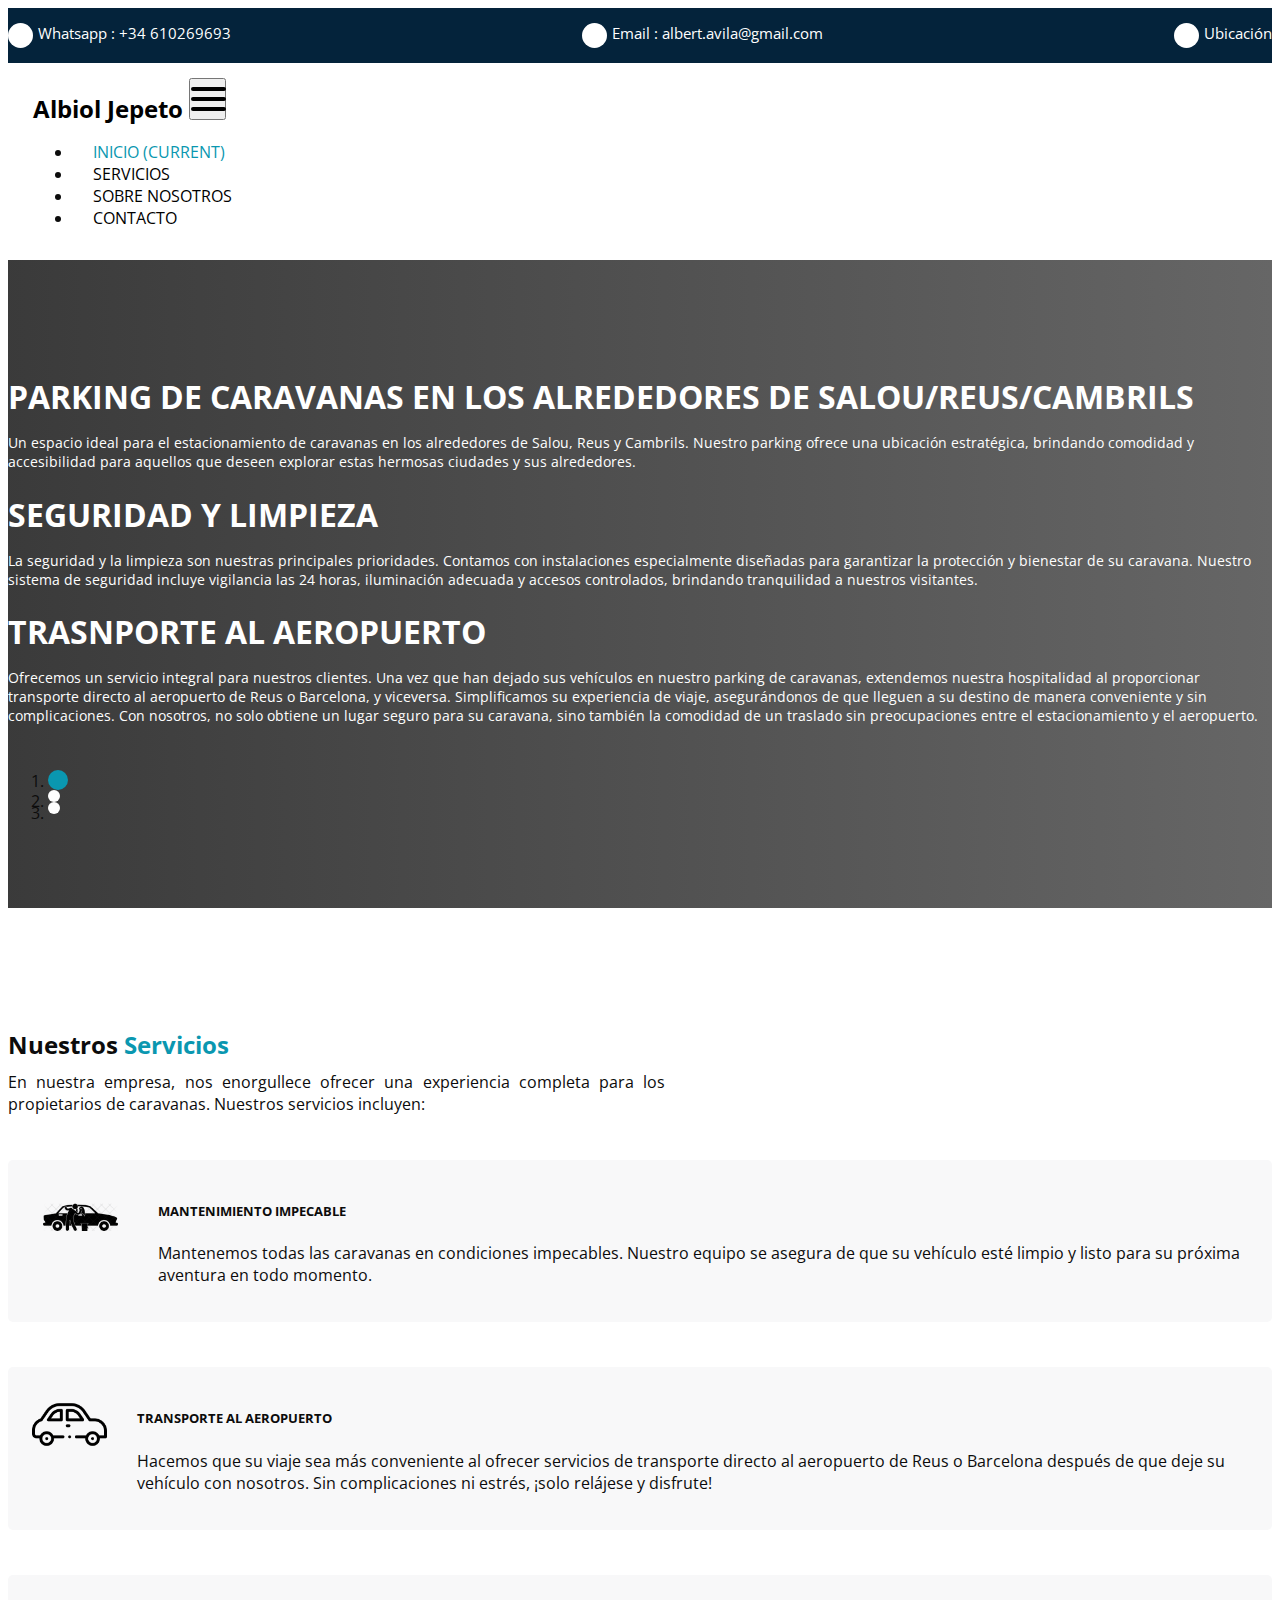
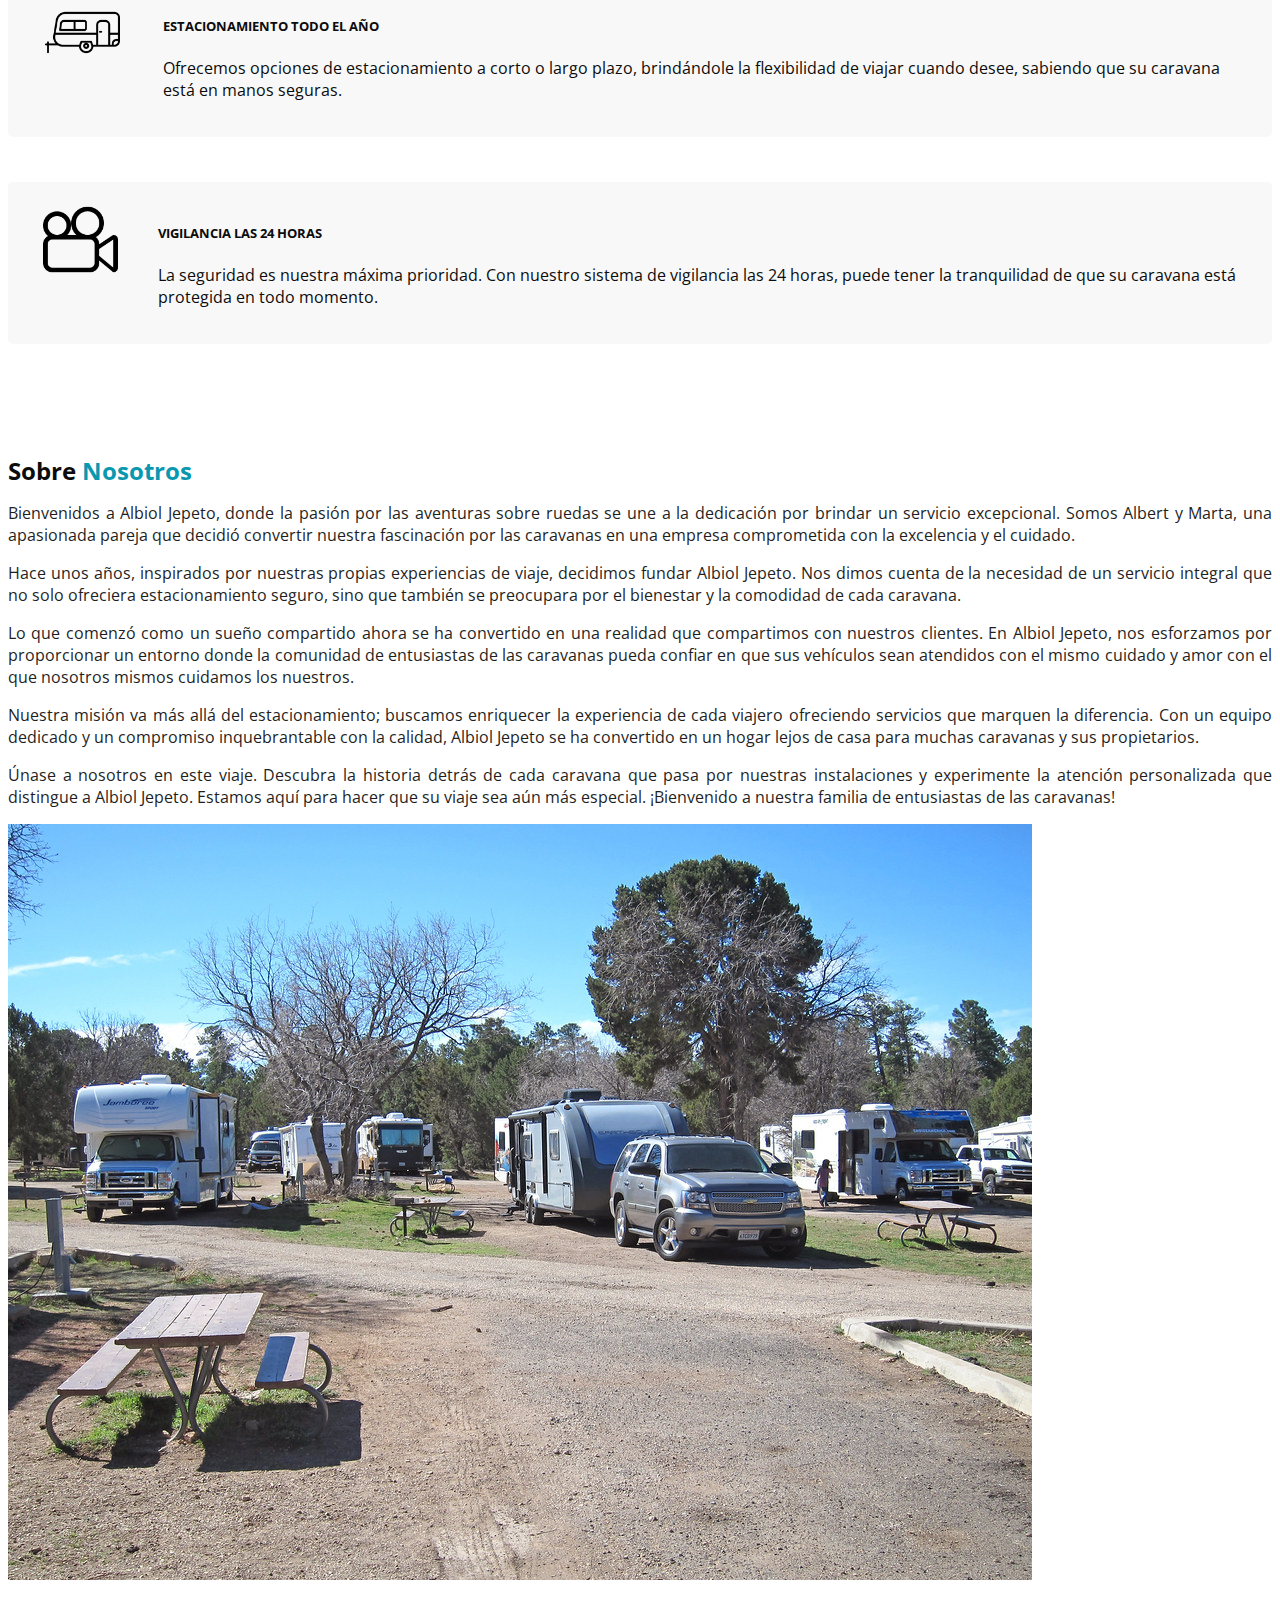
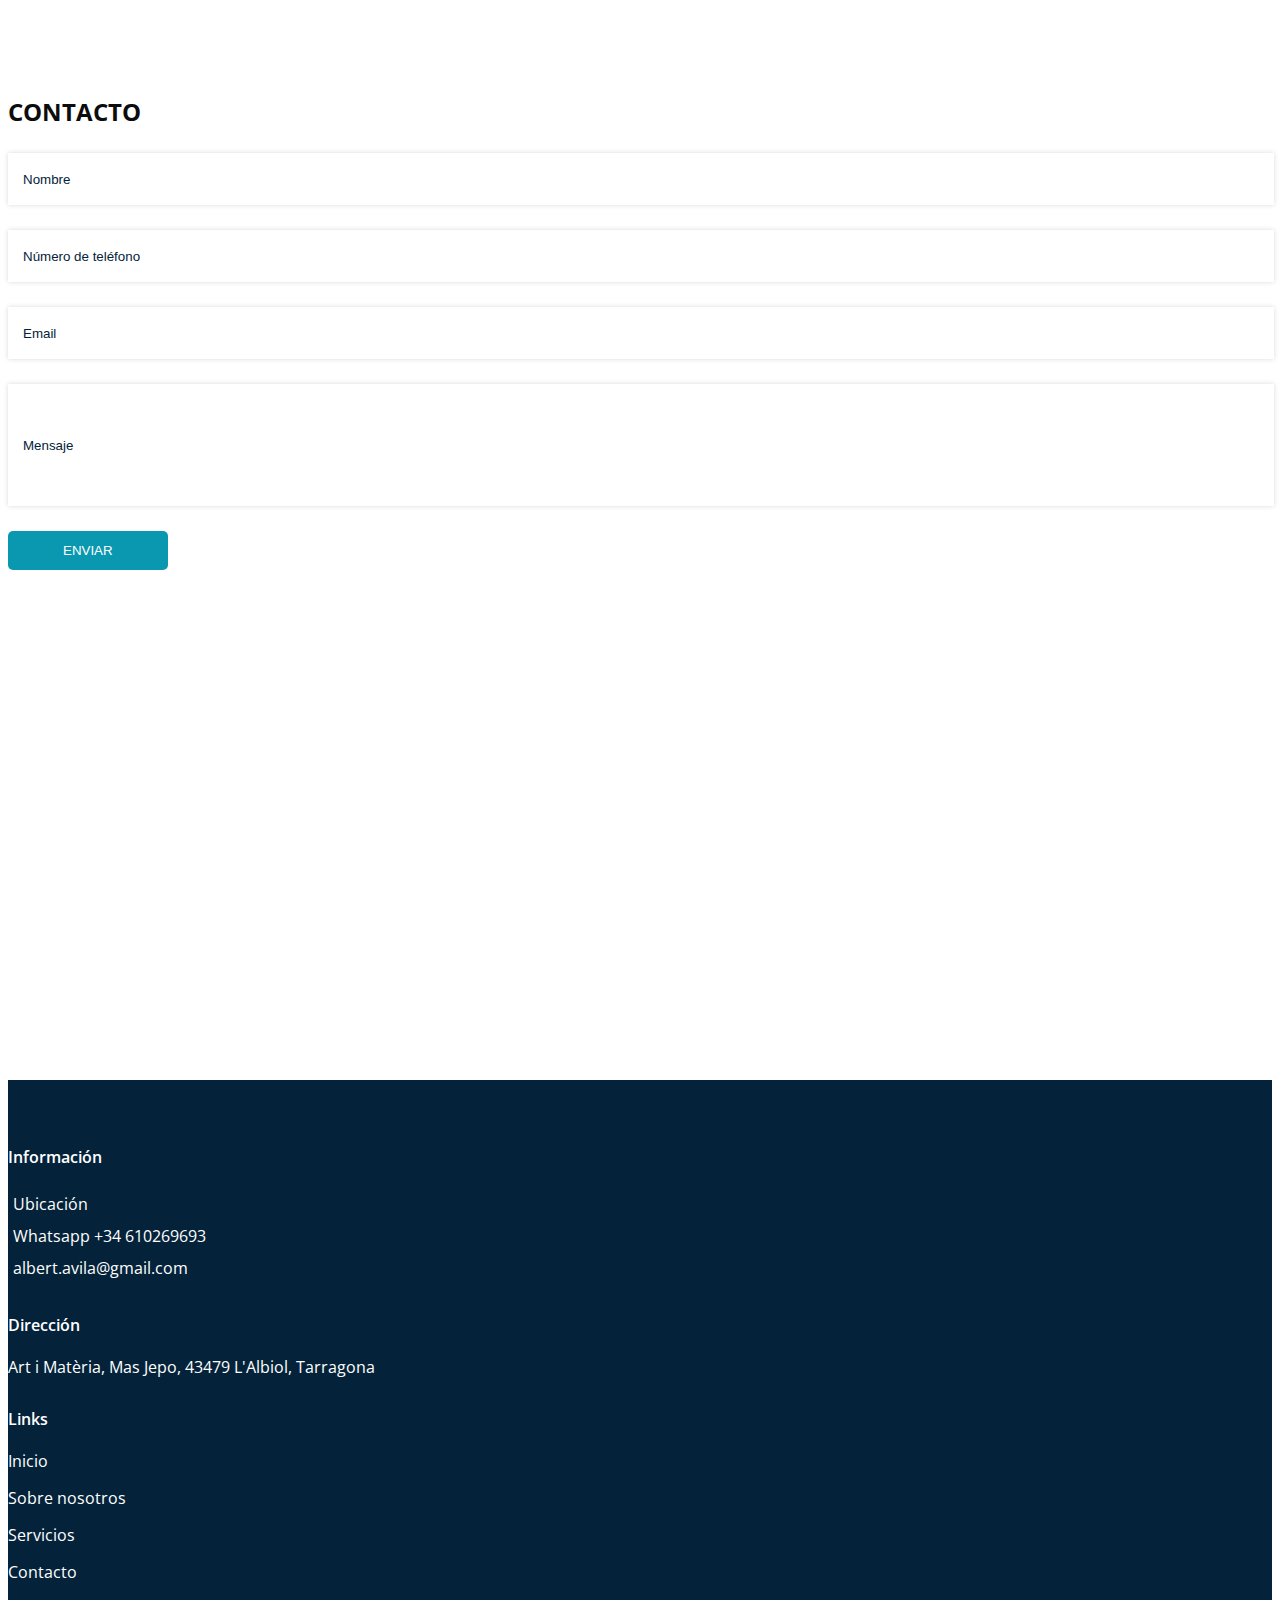
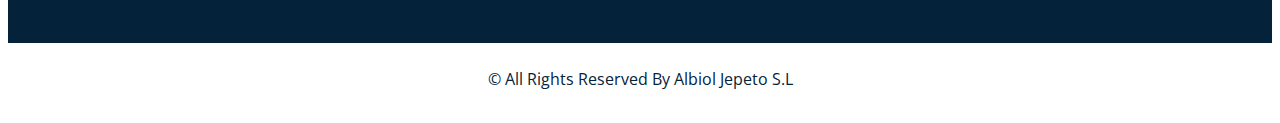
==== commit f49ce8ea: "Pagina Finalizada" ====
--- a/index.html
+++ b/index.html
@@ -13,7 +13,10 @@
         <meta name="keywords" content="" />
         <meta name="description" content="" />
         <meta name="author" content="" />
-        <link rel="shortcut icon" href="images/fevicon.png" type="" />
+        <link rel="apple-touch-icon" sizes="180x180" href="images/apple-touch-icon.png">
+<link rel="icon" type="image/png" sizes="32x32" href="images/favicon-32x32.png">
+<link rel="icon" type="image/png" sizes="16x16" href="images/favicon-16x16.png">
+<link rel="manifest" href="images/site.webmanifest">
 
         <title>Carint</title>
 
@@ -149,22 +152,9 @@
                               
                                             </h1>
                                             <p>
-                                                Lorem ipsum dolor sit amet
-                                                consectetur, adipisicing elit.
-                                                Eum magnam, voluptates
-                                                distinctio, officia architecto
-                                                tenetur debitis hic aspernatur
-                                                libero commodi atque fugit
-                                                adipisci, blanditiis quidem
-                                                dolorum odit voluptas?
-                                                Voluptate, eveniet?
+                                          Un espacio ideal para el estacionamiento de caravanas en los alrededores de Salou, Reus y Cambrils. Nuestro parking ofrece una ubicación estratégica, brindando comodidad y accesibilidad para aquellos que deseen explorar estas hermosas ciudades y sus alrededores.
                                             </p>
-                                            <div class="btn-box">
-                                                <a href="" class="btn1">
-                                                    Get A Quote
-                                                </a>
-                                            </div>
-                                        </div>
+                                                                                </div>
                                     </div>
                                 </div>
                             </div>
@@ -175,26 +165,13 @@
                                     <div class="col-md-7">
                                         <div class="detail-box">
                                             <h1>
-                                                We Provide best <br />
-                                                Transport Service
+                                               Seguridad y Limpieza<br />
+                                               
                                             </h1>
                                             <p>
-                                                Lorem ipsum dolor sit amet
-                                                consectetur, adipisicing elit.
-                                                Eum magnam, voluptates
-                                                distinctio, officia architecto
-                                                tenetur debitis hic aspernatur
-                                                libero commodi atque fugit
-                                                adipisci, blanditiis quidem
-                                                dolorum odit voluptas?
-                                                Voluptate, eveniet?
+                                                 La seguridad y la limpieza son nuestras principales prioridades. Contamos con instalaciones especialmente diseñadas para garantizar la protección y bienestar de su caravana. Nuestro sistema de seguridad incluye vigilancia las 24 horas, iluminación adecuada y accesos controlados, brindando tranquilidad a nuestros visitantes.
                                             </p>
-                                            <div class="btn-box">
-                                                <a href="" class="btn1">
-                                                    Get A Quote
-                                                </a>
-                                            </div>
-                                        </div>
+                                                                                  </div>
                                     </div>
                                 </div>
                             </div>
@@ -205,26 +182,13 @@
                                     <div class="col-md-7">
                                         <div class="detail-box">
                                             <h1>
-                                                We Provide best <br />
-                                                Transport Service
-                                            </h1>
+                                                Trasnporte al aeropuerto <br />
+                                                                                            </h1>
                                             <p>
-                                                Lorem ipsum dolor sit amet
-                                                consectetur, adipisicing elit.
-                                                Eum magnam, voluptates
-                                                distinctio, officia architecto
-                                                tenetur debitis hic aspernatur
-                                                libero commodi atque fugit
-                                                adipisci, blanditiis quidem
-                                                dolorum odit voluptas?
-                                                Voluptate, eveniet?
+                                               
+Ofrecemos un servicio integral para nuestros clientes. Una vez que han dejado sus vehículos en nuestro parking de caravanas, extendemos nuestra hospitalidad al proporcionar transporte directo al aeropuerto de Reus o Barcelona, y viceversa. Simplificamos su experiencia de viaje, asegurándonos de que lleguen a su destino de manera conveniente y sin complicaciones. Con nosotros, no solo obtiene un lugar seguro para su caravana, sino también la comodidad de un traslado sin preocupaciones entre el estacionamiento y el aeropuerto. 
                                             </p>
-                                            <div class="btn-box">
-                                                <a href="" class="btn1">
-                                                    Get A Quote
-                                                </a>
-                                            </div>
-                                        </div>
+                                                                                    </div>
                                     </div>
                                 </div>
                             </div>
@@ -345,8 +309,7 @@
 <p>Únase a nosotros en este viaje. Descubra la historia detrás de cada caravana que pasa por nuestras instalaciones y experimente la atención personalizada que distingue a Albiol Jepeto. Estamos aquí para hacer que su viaje sea aún más especial. ¡Bienvenido a nuestra familia de entusiastas de las caravanas!</p>
 
                         
-                            <a href=""> Read More </a>
-                        </div>
+                                                 </div>
                     </div>
                     <div class="col-md-6">
                         <div class="img-box">
@@ -420,7 +383,7 @@
                 <div class="row">
                     <div class="col-md-6 col-lg-3 info_col">
                         <div class="info_contact">
-                            <h4>Dirección</h4>
+                            <h4>Información</h4>
                             <div class="contact_link_box">
                                 <a href="">
                                     <i
@@ -445,37 +408,12 @@
                                 </a>
                             </div>
                         </div>
-                        <div class="info_social">
-                            <a href="">
-                                <i
-                                    class="fa fa-facebook"
-                                    aria-hidden="true"
-                                ></i>
-                            </a>
-                            <a href="">
-                                <i class="fa fa-twitter" aria-hidden="true"></i>
-                            </a>
-                            <a href="">
-                                <i
-                                    class="fa fa-linkedin"
-                                    aria-hidden="true"
-                                ></i>
-                            </a>
-                            <a href="">
-                                <i
-                                    class="fa fa-instagram"
-                                    aria-hidden="true"
-                                ></i>
-                            </a>
-                        </div>
-                    </div>
+                                            </div>
                     <div class="col-md-6 col-lg-3 info_col">
                         <div class="info_detail">
-                            <h4>Info</h4>
+                            <h4>Dirección</h4>
                             <p>
-                                necessary, making this the first true generator
-                                on the Internet. It uses a dictionary of over
-                                200 Latin words, combined with a handful
+                                Art i Matèria, Mas Jepo, 43479 L'Albiol, Tarragona
                             </p>
                         </div>
                     </div>
@@ -513,10 +451,8 @@
             <div class="container">
                 <p>
                     &copy; <span id="displayYear"></span> All Rights Reserved By
-                    <a href="https://html.design/">Free Html Templates</a>
-                    Distributed By
-                    <a href="https://themewagon.com">ThemeWagon</a>
-                </p>
+                    <a href="https://html.design/">Albiol Jepeto S.L</a>
+                            </p>
             </div>
         </section>
         <!-- footer section -->
--- a/css/style.css
+++ b/css/style.css
@@ -57,6 +57,8 @@
 .heading_container p {
   margin-top: 10px;
   margin-bottom: 0;
+  padding-right: 48%;
+  text-align: justify;
 }
 
 .heading_container.heading_center {
@@ -495,34 +497,10 @@
   z-index: 2;
 }
 
-.about_section .img-box::before,
-.about_section .img-box::after {
-  content: "";
-  position: absolute;
-  top: 50%;
-  width: 45px;
-  height: 70%;
-  background-color: #04233b;
-  z-index: 3;
-}
-
-.about_section .img-box::before {
-  left: 0;
-  z-index: 1;
-  -webkit-transform: translate(-50%, -50%);
-  transform: translate(-50%, -50%);
-}
-
-.about_section .img-box::after {
-  right: 0;
-  z-index: 1;
-  -webkit-transform: translate(50%, -50%);
-  transform: translate(50%, -50%);
-}
-
 .about_section .detail-box p {
   color: #1f1f1f;
   margin-top: 15px;
+  text-align: justify;
 }
 
 .about_section .detail-box a {
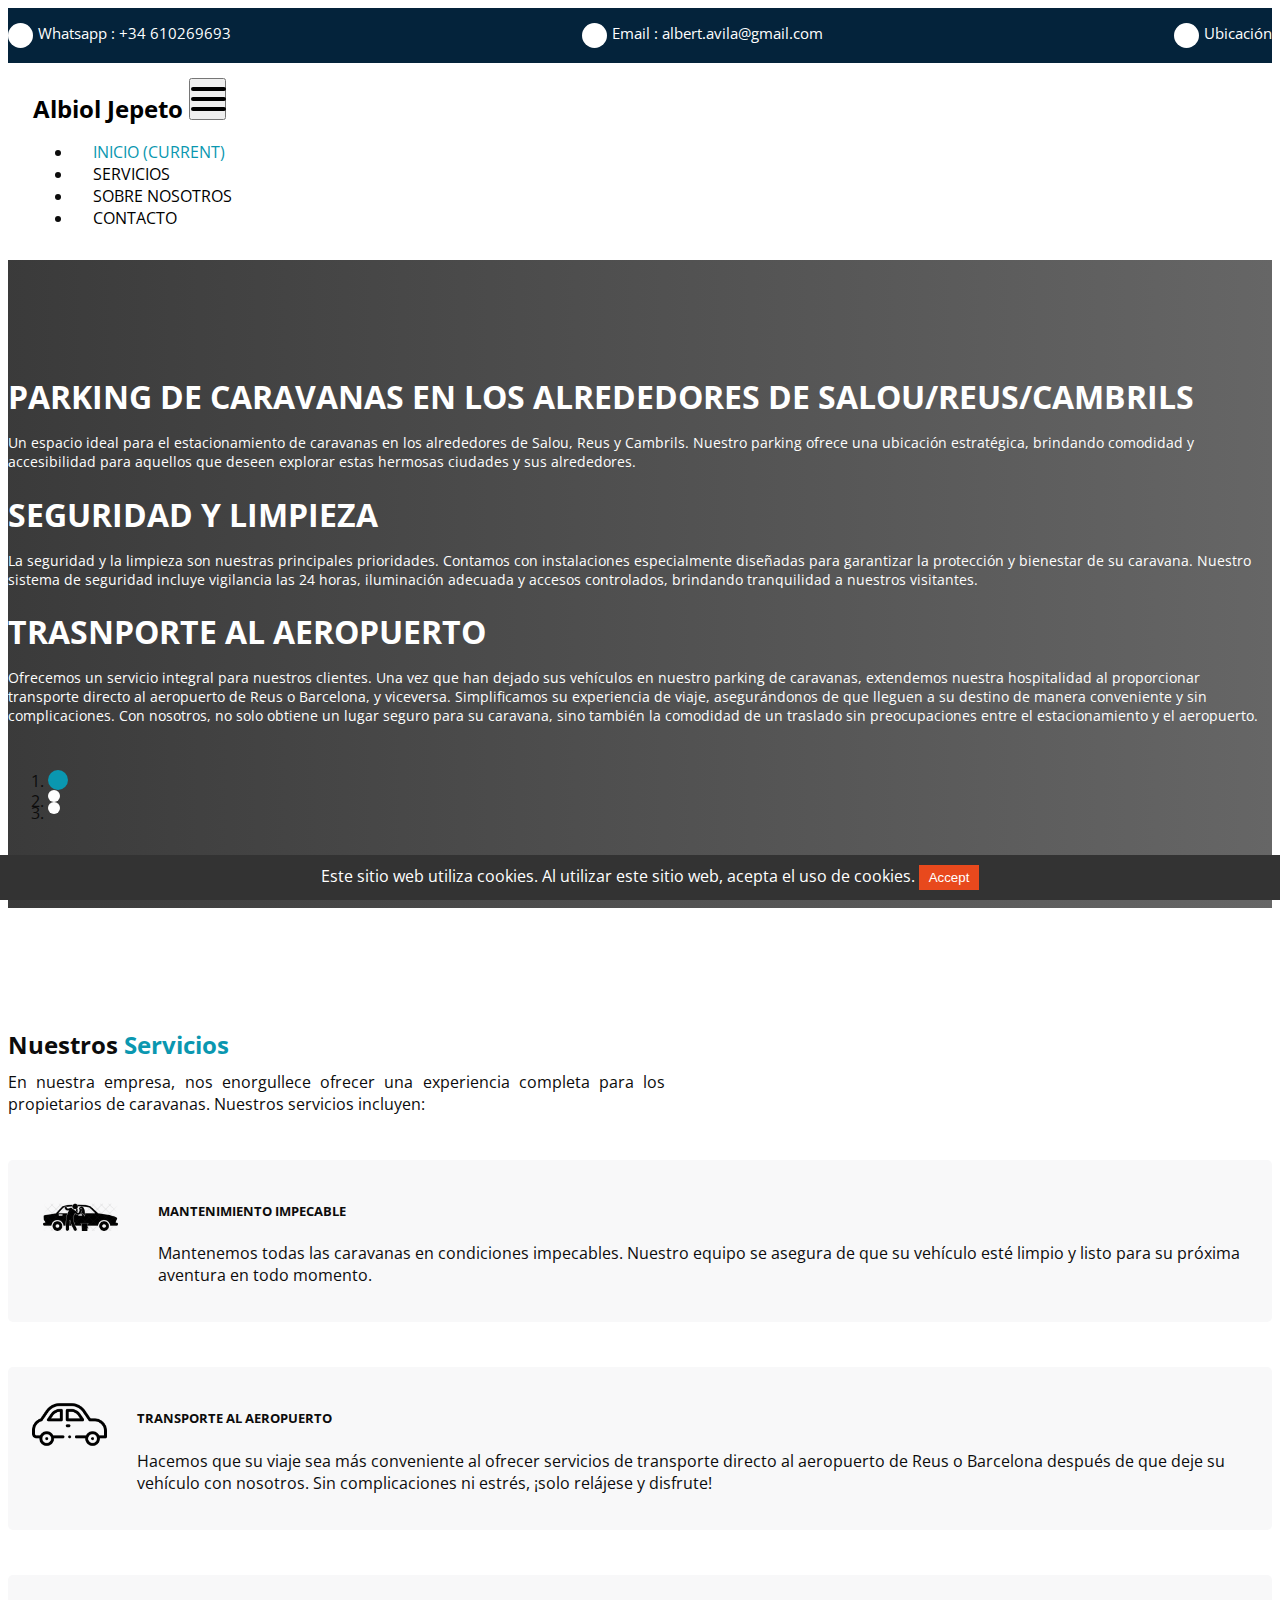
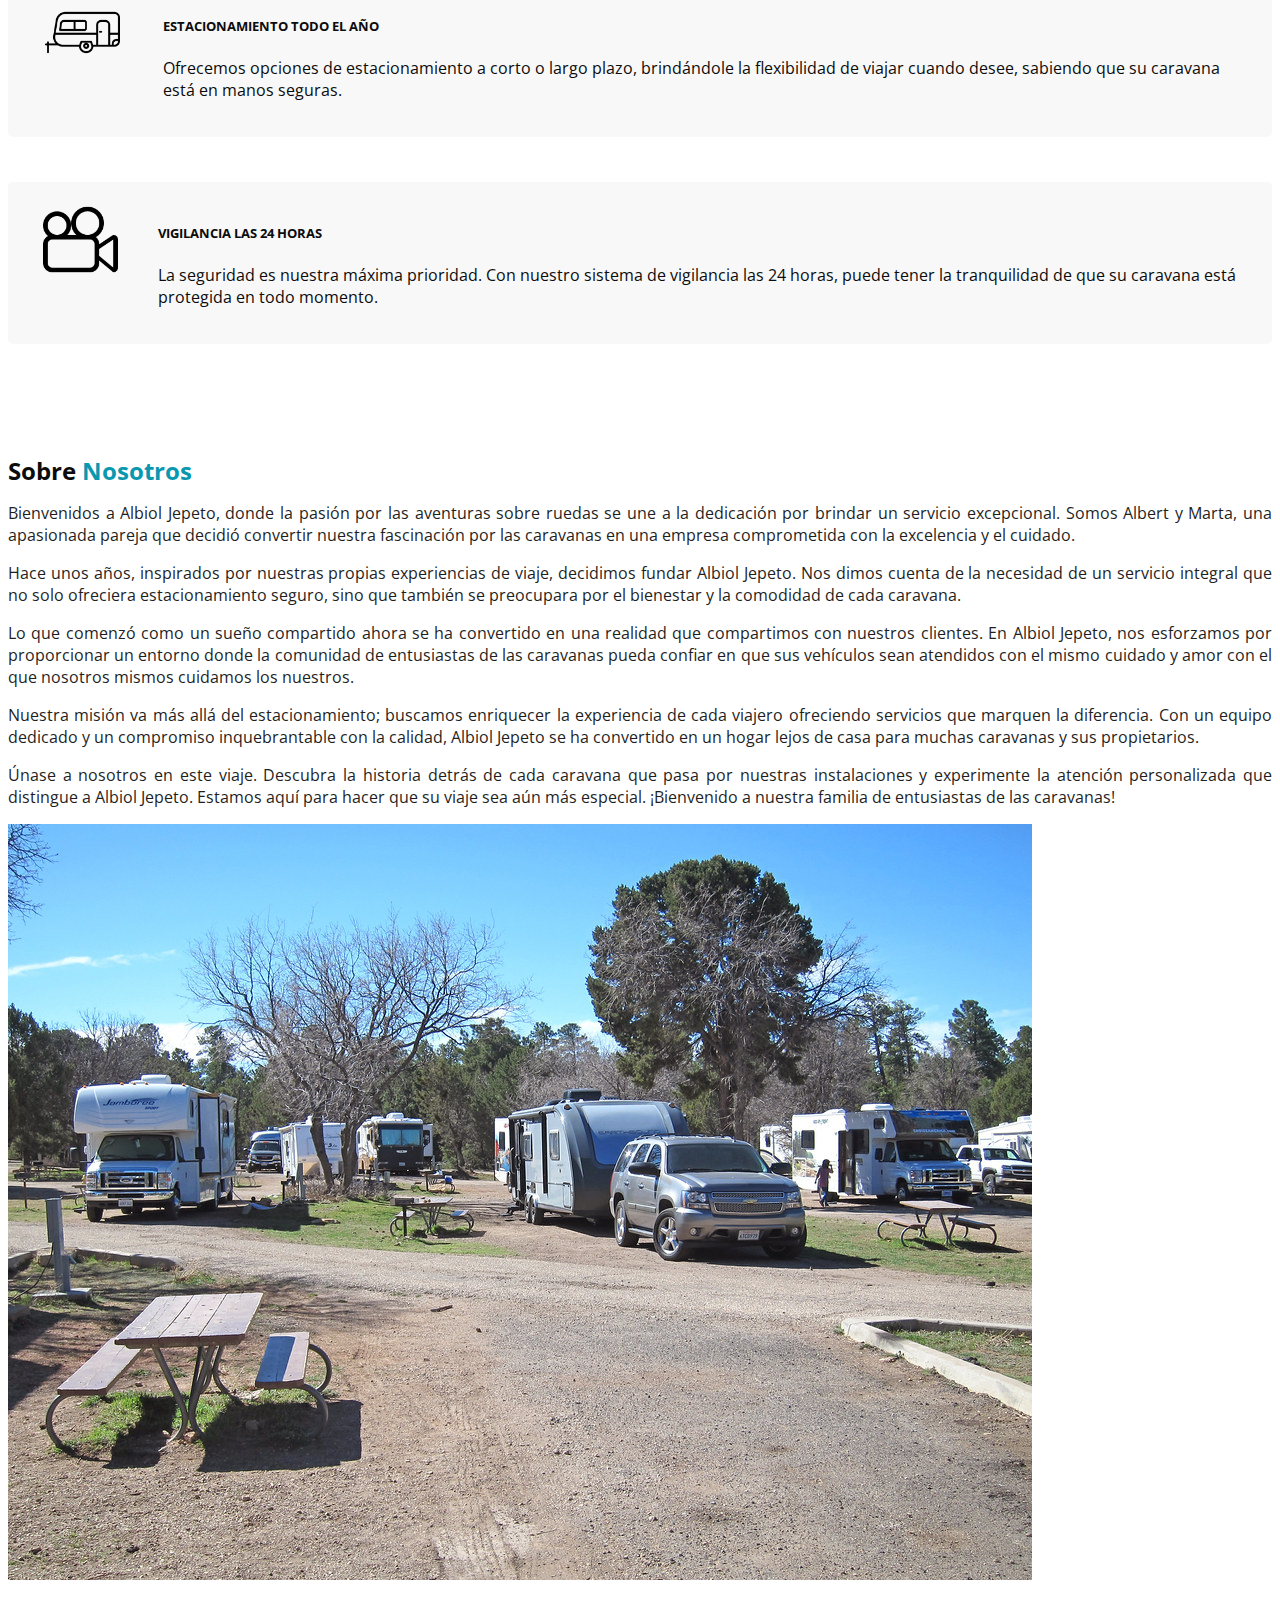
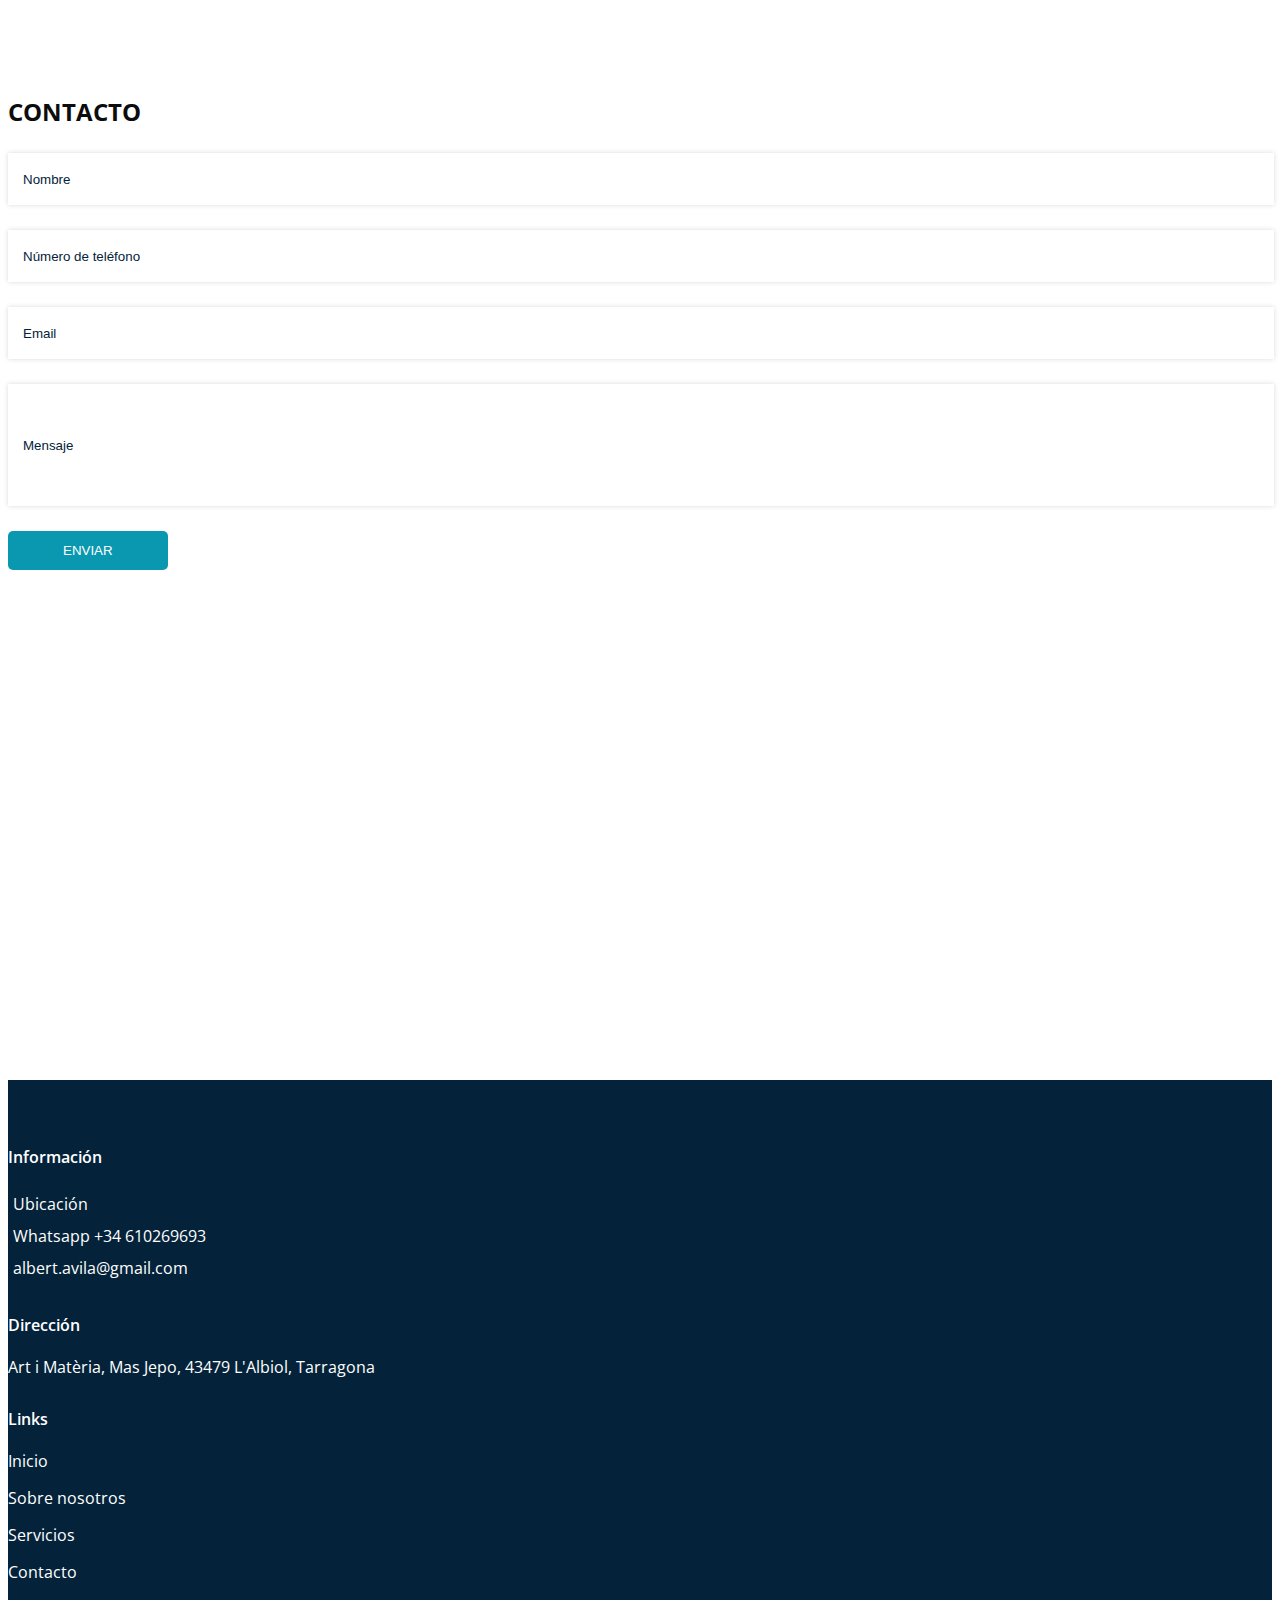
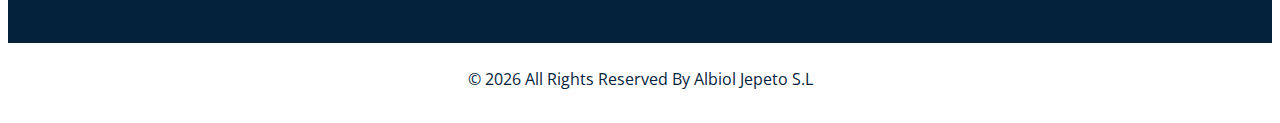
==== commit 87c156ac: "Fixes" ====
--- a/index.html
+++ b/index.html
@@ -19,33 +19,92 @@
 <link rel="manifest" href="images/site.webmanifest">
 
         <title>Carint</title>
-
-        <!-- bootstrap core css -->
         <link rel="stylesheet" type="text/css" href="css/bootstrap.css" />
-
-        <!-- fonts style -->
         <link
             href="https://fonts.googleapis.com/css2?family=Roboto:wght@400;500;700;900&display=swap"
             rel="stylesheet"
         />
-
-        <!--owl slider stylesheet -->
         <link
             rel="stylesheet"
             type="text/css"
             href="https://cdnjs.cloudflare.com/ajax/libs/OwlCarousel2/2.3.4/assets/owl.carousel.min.css"
         />
-
-        <!-- font awesome style -->
         <link href="css/font-awesome.min.css" rel="stylesheet" />
-
-        <!-- Custom styles for this template -->
         <link href="css/style.css" rel="stylesheet" />
-        <!-- responsive style -->
         <link href="css/responsive.css" rel="stylesheet" />
-    </head>
-
-    <body>
+    <style>
+ 
+        #cookieConsent {
+            position: fixed;
+            bottom: 0;
+            left: 0;
+            width: 100%;
+            background-color: #333;
+            color: #fff;
+            padding: 10px;
+            text-align: center;
+            z-index: 100;
+            display: none; 
+        }
+
+        #cookieConsent button {
+            background-color: #e8491d;
+            color: #fff;
+            border: none;
+            padding: 5px 10px;
+            cursor: pointer;
+        }
+    </style>
+
+    <script>
+        document.addEventListener("DOMContentLoaded", function () {
+            function setCookie(name, value, days) {
+                var expires = "";
+                if (days) {
+                    var date = new Date();
+                    date.setTime(date.getTime() + days * 24 * 60 * 60 * 1000);
+                    expires = "; expires=" + date.toUTCString();
+                }
+                document.cookie = name + "=" + value + expires + "; path=/";
+            }
+
+            function getCookie(name) {
+                var nameEQ = name + "=";
+                var ca = document.cookie.split(';');
+                for (var i = 0; i < ca.length; i++) {
+                    var c = ca[i];
+                    while (c.charAt(0) === ' ') c = c.substring(1, c.length);
+                    if (c.indexOf(nameEQ) === 0) return c.substring(nameEQ.length, c.length);
+                }
+                return null;
+            }
+
+            function checkCookieConsent() {
+                var cookieConsent = getCookie("cookieConsent");
+                var consentBar = document.getElementById("cookieConsent");
+
+                if (!cookieConsent) {
+                    consentBar.style.display = "block";
+
+                    document.getElementById("acceptCookies").addEventListener("click", function () {
+                        setCookie("cookieConsent", "accepted", 30); // Set cookie for 30 days
+                        consentBar.style.display = "none";
+                    });
+                }
+            }
+
+            checkCookieConsent();
+        });
+    </script>
+</head>
+
+<body>
+
+    <div id="cookieConsent">
+        Este sitio web utiliza cookies. Al utilizar este sitio web, acepta el uso de cookies.
+        <button id="acceptCookies">Accept</button>
+    </div>
+    </div>
         <div class="hero_area">
             <!-- header section strats -->
             <header class="header_section">
@@ -130,8 +189,7 @@
                     </div>
                 </div>
             </header>
-            <!-- end header section -->
-            <!-- slider section -->
+
             <section class="slider_section">
                 <div class="slider_bg_box">
                     <img src="images/slider-bg.jpg" alt="" />
@@ -211,10 +269,7 @@
                     </ol>
                 </div>
             </section>
-            <!-- end slider section -->
-        </div>
-
-        <!-- service section -->
+            </div>
 
         <section class="service_section layout_padding">
             <div class="service_container">
@@ -286,10 +341,6 @@
             </div>
         </section>
 
-        <!-- end service section -->
-
-        <!-- about section -->
-
         <section class="about_section layout_padding-bottom">
             <div class="container">
                 <div class="row">
@@ -320,9 +371,6 @@
             </div>
         </section>
 
-        <!-- end about section -->
-
-        <!-- contact section -->
         <section class="contact_section">
             <div class="container-fluid">
                 <div class="row">
@@ -374,9 +422,6 @@
                 </div>
             </div>
         </section>
-        <!-- end contact section -->
-
-        <!-- info section -->
 
         <section class="info_section layout_padding2">
             <div class="container">
@@ -444,9 +489,6 @@
             </div>
         </section>
 
-        <!-- end info section -->
-
-        <!-- footer section -->
         <section class="footer_section">
             <div class="container">
                 <p>
@@ -455,27 +497,20 @@
                             </p>
             </div>
         </section>
-        <!-- footer section -->
-
-        <!-- jQery -->
+
         <script type="text/javascript" src="js/jquery-3.4.1.min.js"></script>
-        <!-- popper js -->
         <script
             src="https://cdn.jsdelivr.net/npm/popper.js@1.16.0/dist/umd/popper.min.js"
             integrity="sha384-Q6E9RHvbIyZFJoft+2mJbHaEWldlvI9IOYy5n3zV9zzTtmI3UksdQRVvoxMfooAo"
             crossorigin="anonymous"
         ></script>
-        <!-- bootstrap js -->
         <script type="text/javascript" src="js/bootstrap.js"></script>
-        <!-- owl slider -->
         <script
             type="text/javascript"
             src="https://cdnjs.cloudflare.com/ajax/libs/OwlCarousel2/2.3.4/owl.carousel.min.js"
         ></script>
-        <!-- custom js -->
         <script type="text/javascript" src="js/custom.js"></script>
-        <!-- Google Map -->
         <script src="https://maps.googleapis.com/maps/api/js?key=AIzaSyCh39n5U-4IoWpsVGUHWdqB6puEkhRLdmI&callback=myMap"></script>
-        <!-- End Google Map -->
+
     </body>
 </html>
--- a/css/style.css
+++ b/css/style.css
@@ -290,8 +290,6 @@
   transform: none;
 }
 
-/*end header section*/
-/* slider section */
 .slider_section {
   -webkit-box-flex: 1;
   -ms-flex: 1;
